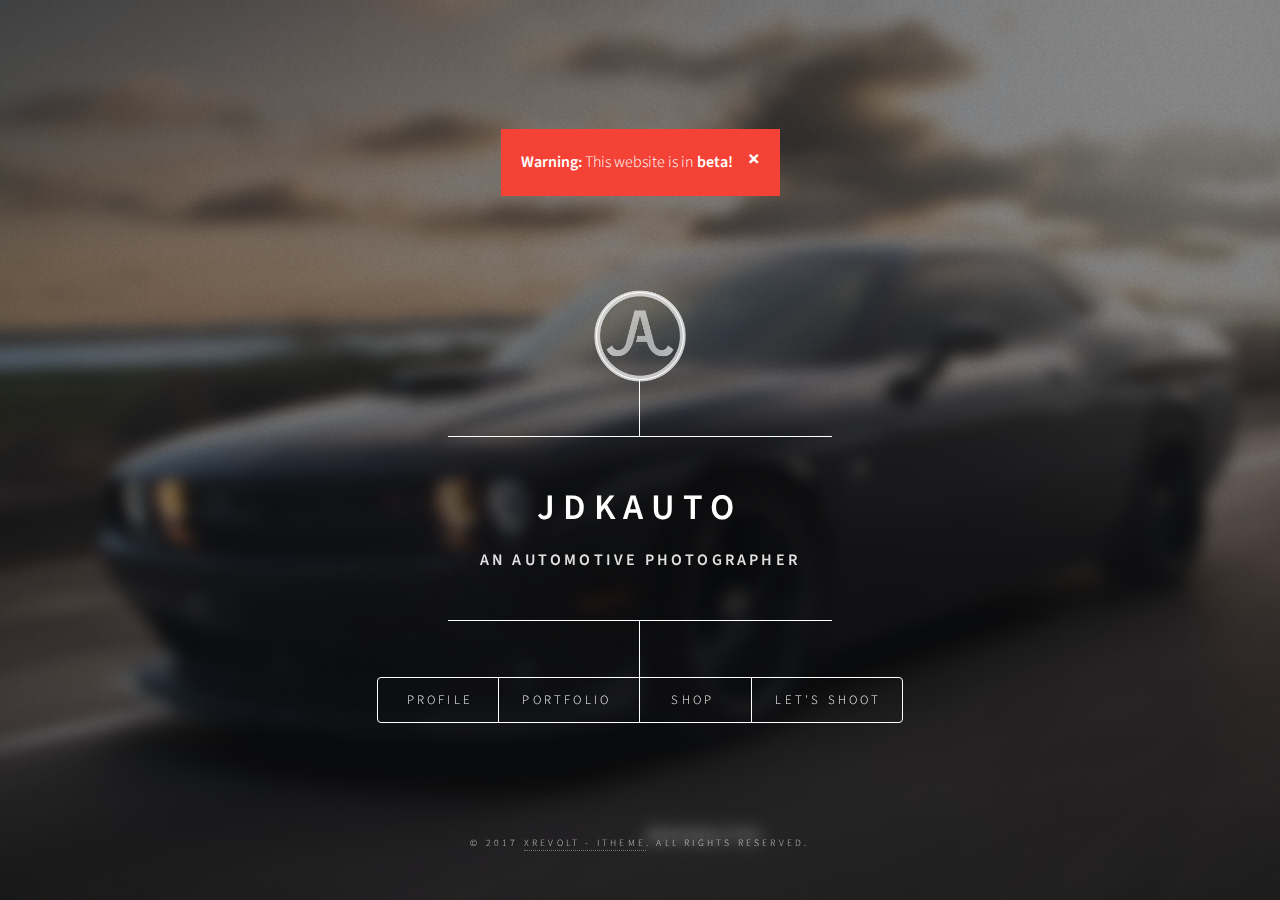
==== index.html @ f2e01798 "Update index.html" ====
<!DOCTYPE HTML>
<html><head>
		<title>JDKAuto</title>
		<meta charset="utf-8">
		<meta name="viewport" content="width=device-width, initial-scale=1, user-scalable=no">
		<link rel="stylesheet" href="assets/css/main.css">
		<!--[if lte IE 9]><link rel="stylesheet" href="assets/css/ie9.css" /><![endif]-->
		<noscript>&lt;link rel="stylesheet" href="assets/css/noscript.css" /&gt;</noscript>
    
        <style>
        .alert {
            padding: 20px;
            background-color: #f44336;
            color: white;
            opacity: 1;
            transition: opacity 0.6s;
            margin-bottom: 15px;
        }

        .closebtn {
            margin-left: 15px;
            color: white;
            font-weight: bold;
            float: right;
            font-size: 22px;
            line-height: 20px;
            cursor: pointer;
            transition: 0.3s;
        }

        .closebtn:hover {
            color: black;
        }
        </style>

		<!-- Wrapper -->
			<div id="wrapper">
            	</head>
	<body class="">
    
    <div class="alert">
        <span class="closebtn">&times;</span>  
        <strong>Warning:</strong> This website is in <strong>beta!</strong>
    </div>

    <script>
    var close = document.getElementsByClassName("closebtn");
    var i;

    for (i = 0; i < close.length; i++) {
        close[i].onclick = function(){
            var div = this.parentElement;
            div.style.opacity = "0";
            setTimeout(function(){ div.style.display = "none"; }, 600);
        }
    }
    </script>

				<!-- Header -->
					<header id="header" style="display: flex;">
						<div class="logo">
							<span class="icon"></span>
							<img src="images/icon.png" height="92" weight="92" style="margin: -2.65px -5px">
						</div>
						<div class="content">
							<div class="inner">
								<h1>JDKAuto</h1>
							    <h3><font color="#E0E0E0">An Automotive Photographer</font></h3>
							</div>
						</div>
						<nav class="use-middle">
							<ul>
								<li><a href="#intro">Profile</a></li>
								<li><a href="#work">Portfolio</a></li>
								<li class="is-middle"><a href="#about">Shop</a></li>
								<li><a href="#contact">Let's Shoot</a></li>
								<!--<li><a href="#elements">Elements</a></li>-->
							</ul>
						</nav>
					</header>

				<!-- Main -->
					<div id="main" style="display: none;">

						<!-- Intro -->
							<article id="intro" style="display: none;" class="">
								<h1 class="major">Profile</h1>
								<span class="image main"><img src="images/pic01.jpg" alt="Self Portrait"></span>
								<p>My name is Joshua Kirts and I'm a 17 year old automotive photographer living in Southern Californa along L.A. I'm also a programmer who makes software programs for MacOS, Windows, iOS, and Android. You can find more of my programming-related work <a href="https://xrevoltithemedev.github.io/">here</a>. It all started in 2015, where I recieved my phone, the OnePlus 2. Supposedly it had a great 13-megapixel image sensor camera, laser-auto focus, and a aperture of f/2.0 all made by a company known as OmniVision<a href="https://en.wikipedia.org/wiki/OnePlus_2">(OnePlus 2)</a>. As soon as I recieved this device, I began to not only start programming on it, but also start photographing unique things I would find in my daily life. As my passion for photography began to lift off, I began to seek a quest for finding my style of my photography.</p>

                                <center><ul class="gallery-photos"><li><a href="https://oneplus.net/2"><img src="images/profile/oneplus_2.png"/><span class="name">OnePlus 2<span class="title">Click for more details</span></span></a></li></ul></center>

								<p>At the age of sixteen, I recieved my first camera, the <a href="https://www.nikonusa.com/en/nikon-products/product-archive/compact-digital-cameras/coolpix-p500.html">Nikon CoolPix P500</a>. This camera intrigued me. It was amazing at the time of how far I could zoom in and still have decent quality. I practiced with photographing nature and started editing with Google Snapseed.</p>

                                <ul class="gallery"><li><a href="https://www.nikonusa.com/en/nikon-products/product-archive/compact-digital-cameras/coolpix-p500.html"><img src="images/profile/coolpix_p500.png"/><span class="name">Nikon CoolPix P500<span class="title">Click for more details</span></span></a></li></ul>

							    <p> In the beginning of 2016, I recieved something amazing! The 
							    <a href="https://www.nikonusa.com/en/nikon-products/product/dslr-cameras/d5500.html">Nikon D5500</a> along with a 35mm Prime Lens along with the stock lens kit, 18 - 55mm. I immediately studied not only the camera's features(Aperture, ISO, Shutterspeed, etc.), but I started to get into using Adobe Lightroom as well as Adobe Photoshop. I started experimenting with different tricks in photoshop, lighting effects, and so on!</p>

							    <ul class="gallery"><li><a href="https://www.nikonusa.com/en/nikon-products/product/dslr-cameras/d5500.html"><img src="images/profile/nikon_d5500.png"/><span class="name">Nikon D5500<span class="title">Click for more details</span></span></a></li></ul>
                                
							    <p>One day, I decided to go to a car meet and I met up with Mike, an owner of a 2013 Mustang Boss 302. We decided to go to a numerous amount of locations to shoot his car. We ended up with some very nice photos and it was an awesome experience for a first photoshoot!</p>
							    <p>My first photoshoot:
							    
							    <ul class="gallery"><li><a href="http://www.google.com/"><img src="images/profile/boss302_1.jpg"/><span class="name">Boss 302<span class="title">Click to see the album</span></span></a></li></ul>

							    </p>

							<div class="close">Close</div></article>

						<!-- Work -->
							<article id="work" style="display: none;" class="">
								<h2 class="major">Portfolio</h2>
								<ul class="gallery"><li><a href="http://www.google.com/"><img src="images/portfolio/image_1.jpg"/><span class="name">Boss 302<span class="title">Click to see the album</span></span></a></li></ul>
							<div class="close">Close</div></article>

						<!-- About -->
							<article id="about" style="display: none;" class="">
								<h2 class="major">Shop</h2>
								<span class="image main"><img src="images/pic03.jpg" alt=""></span>
                                <center><p>Want to buy any photos for prints or for your devices? Please visit our <a href="https://www.nikonusa.com/en/nikon-products/product/dslr-cameras/d5500.html">store here</a>!</p></center>
							<div class="close">Close</div></article>

						<!-- Contact -->
							<article id="contact" style="display: none;" class="">
								<h2 class="major">Contact</h2>
								<form method="post" action="#">
									<div class="field half first">
										<label for="name">Name</label>
										<input type="text" name="name" id="name">
									</div>
									<div class="field half">
										<label for="email">Email</label>
										<input type="text" name="email" id="email">
									</div>
									<div class="field half">
										<label for="car">Car</label>
										<input type="text" name="car" id="car">
									</div>
									<div class="field">
										<label for="message">Message</label>
										<textarea name="message" id="message" rows="4"></textarea>
									</div>
									<ul class="actions">
										<li><input type="submit" value="Send Message" class="special"></li>
										<li><input type="reset" value="Reset"></li>
									</ul>
								</form>
								<ul class="icons">
									<li><a href="https://www.instagram.com/jdkauto/" class="icon fa-instagram"><span class="label">Instagram</span></a></li>
									<li><a href="https://github.com/xReVoLTiThemeDev" class="icon fa-github"><span class="label">GitHub</span></a></li>
								</ul>
							<div class="close">Close</div> </article>

					</div>

				<!-- Footer -->
					<footer id="footer" style="display: block;">
						<p class="copyright">© 2017 <a href="https://xrevoltithemedev.github.io/">xReVoLT - iTheme</a>. All Rights Reserved.</p>
					</footer>

			</div>

		<!-- BG -->
			<div id="bg"></div>

		<!-- Scripts -->
			<script src="assets/js/jquery.min.js"></script>
			<script src="assets/js/skel.min.js"></script>
			<script src="assets/js/util.js"></script>
			<script src="assets/js/main.js"></script>

	

</body></html>
---- assets/css/main.css ----
@import url(font-awesome.min.css);
@import url("https://fonts.googleapis.com/css?family=Source+Sans+Pro:300italic,600italic,300,600");

/*
	Dimension by HTML5 UP
	html5up.net | @ajlkn
	Free for personal and commercial use under the CCA 3.0 license (html5up.net/license)
*/

/* Reset */

	html, body, div, span, applet, object, iframe, h1, h2, h3, h4, h5, h6, p, blockquote, pre, a, abbr, acronym, address, big, cite, code, del, dfn, em, img, ins, kbd, q, s, samp, small, strike, strong, sub, sup, tt, var, b, u, i, center, dl, dt, dd, ol, ul, li, fieldset, form, label, legend, table, caption, tbody, tfoot, thead, tr, th, td, article, aside, canvas, details, embed, figure, figcaption, footer, header, hgroup, menu, nav, output, ruby, section, summary, time, mark, audio, video {
		margin: 0;
		padding: 0;
		border: 0;
		font-size: 100%;
		font: inherit;
		vertical-align: baseline;
	}

	article, aside, details, figcaption, figure, footer, header, hgroup, menu, nav, section {
		display: block;
	}

	body {
		line-height: 1;
	}

	ol, ul {
		list-style: none;
	}

	blockquote, q {
		quotes: none;
	}

	blockquote:before, blockquote:after, q:before, q:after {
		content: '';
		content: none;
	}

	table {
		border-collapse: collapse;
		border-spacing: 0;
	}

	body {
		-webkit-text-size-adjust: none;
	}

/* Box Model */

	*, *:before, *:after {
		-moz-box-sizing: border-box;
		-webkit-box-sizing: border-box;
		box-sizing: border-box;
	}

/* Basic */

	@-ms-viewport {
		width: device-width;
	}

	@media screen and (max-width: 480px) {

		html, body {
			min-width: 320px;
		}

	}

	body {
		background: #1b1f22;
	}

		body.is-loading *, body.is-loading *:before, body.is-loading *:after, body.is-switching *, body.is-switching *:before, body.is-switching *:after {
			-moz-animation: none !important;
			-webkit-animation: none !important;
			-ms-animation: none !important;
			animation: none !important;
			-moz-transition: none !important;
			-webkit-transition: none !important;
			-ms-transition: none !important;
			transition: none !important;
			-moz-transition-delay: none !important;
			-webkit-transition-delay: none !important;
			-ms-transition-delay: none !important;
			transition-delay: none !important;
		}

/* Type */

	html {
		font-size: 16pt;
	}

		@media screen and (max-width: 1680px) {

			html {
				font-size: 12pt;
			}

		}

		@media screen and (max-width: 736px) {

			html {
				font-size: 11pt;
			}

		}

		@media screen and (max-width: 360px) {

			html {
				font-size: 10pt;
			}

		}

	body, input, select, textarea {
		color: #ffffff;
		font-family: "Source Sans Pro", sans-serif;
		font-weight: 300;
		font-size: 1rem;
		line-height: 1.65;
	}

	a {
		-moz-transition: color 0.2s ease-in-out, background-color 0.2s ease-in-out, border-bottom-color 0.2s ease-in-out;
		-webkit-transition: color 0.2s ease-in-out, background-color 0.2s ease-in-out, border-bottom-color 0.2s ease-in-out;
		-ms-transition: color 0.2s ease-in-out, background-color 0.2s ease-in-out, border-bottom-color 0.2s ease-in-out;
		transition: color 0.2s ease-in-out, background-color 0.2s ease-in-out, border-bottom-color 0.2s ease-in-out;
		border-bottom: dotted 1px rgba(255, 255, 255, 0.5);
		text-decoration: none;
		color: inherit;
	}

		a:hover {
			border-bottom-color: transparent;
		}

	strong, b {
		color: #ffffff;
		font-weight: 600;
	}

	em, i {
		font-style: italic;
	}

	p {
		margin: 0 0 2rem 0;
	}

	h1, h2, h3, h4, h5, h6 {
		color: #ffffff;
		font-weight: 600;
		line-height: 1.5;
		margin: 0 0 1rem 0;
		text-transform: uppercase;
		letter-spacing: 0.2rem;
	}

		h1 a, h2 a, h3 a, h4 a, h5 a, h6 a {
			color: inherit;
			text-decoration: none;
		}

		h1.major, h2.major, h3.major, h4.major, h5.major, h6.major {
			border-bottom: solid 1px #ffffff;
			width: -moz-max-content;
			width: -webkit-max-content;
			width: -ms-max-content;
			width: max-content;
			padding-bottom: 0.5rem;
			margin: 0 0 2rem 0;
		}

	h1 {
		font-size: 2.25rem;
		line-height: 1.3;
		letter-spacing: 0.5rem;
	}

	h2 {
		font-size: 1.5rem;
		line-height: 1.4;
		letter-spacing: 0.5rem;
	}

	h3 {
		font-size: 1rem;
	}

	h4 {
		font-size: 0.8rem;
	}

	h5 {
		font-size: 0.7rem;
	}

	h6 {
		font-size: 0.6rem;
	}

	@media screen and (max-width: 736px) {

		h1 {
			font-size: 1.75rem;
			line-height: 1.4;
		}

		h2 {
			font-size: 1.25em;
			line-height: 1.5;
		}

	}

	sub {
		font-size: 0.8rem;
		position: relative;
		top: 0.5rem;
	}

	sup {
		font-size: 0.8rem;
		position: relative;
		top: -0.5rem;
	}

	blockquote {
		border-left: solid 4px #ffffff;
		font-style: italic;
		margin: 0 0 2rem 0;
		padding: 0.5rem 0 0.5rem 2rem;
	}

	code {
		background: rgba(255, 255, 255, 0.075);
		border-radius: 4px;
		font-family: "Courier New", monospace;
		font-size: 0.9rem;
		margin: 0 0.25rem;
		padding: 0.25rem 0.65rem;
	}

	pre {
		-webkit-overflow-scrolling: touch;
		font-family: "Courier New", monospace;
		font-size: 0.9rem;
		margin: 0 0 2rem 0;
	}

		pre code {
			display: block;
			line-height: 1.75;
			padding: 1rem 1.5rem;
			overflow-x: auto;
		}

	hr {
		border: 0;
		border-bottom: solid 1px #ffffff;
		margin: 2.75rem 0;
	}

	.align-left {
		text-align: left;
	}

	.align-center {
		text-align: center;
	}

	.align-right {
		text-align: right;
	}

/* Form */

	form {
		margin: 0 0 2.5rem 0;
	}

		form .field {
			margin: 0 0 1.5rem 0;
		}

			form .field.half {
				width: 50%;
				float: left;
				padding: 0 0 0 0.75rem;
			}

				form .field.half.first {
					padding: 0 0.75rem 0 0;
				}

		form > .actions {
			margin: 1.875rem 0 0 0 !important;
		}

		@media screen and (max-width: 736px) {

			form .field {
				margin: 0 0 1.125rem 0;
			}

				form .field.half {
					padding: 0 0 0 0.5625rem;
				}

					form .field.half.first {
						padding: 0 0.5625rem 0 0;
					}

			form > .actions {
				margin: 1.5rem 0 0 0 !important;
			}

		}

		@media screen and (max-width: 480px) {

			form .field.half {
				width: 100%;
				float: none;
				padding: 0;
			}

				form .field.half.first {
					padding: 0;
				}

		}

	label {
		color: #ffffff;
		display: block;
		font-size: 0.8rem;
		font-weight: 300;
		letter-spacing: 0.2rem;
		line-height: 1.5;
		margin: 0 0 1rem 0;
		text-transform: uppercase;
	}

	input[type="text"],
	input[type="password"],
	input[type="email"],
	input[type="tel"],
	select,
	textarea {
		-moz-appearance: none;
		-webkit-appearance: none;
		-ms-appearance: none;
		appearance: none;
		-moz-transition: border-color 0.2s ease-in-out, box-shadow 0.2s ease-in-out, background-color 0.2s ease-in-out;
		-webkit-transition: border-color 0.2s ease-in-out, box-shadow 0.2s ease-in-out, background-color 0.2s ease-in-out;
		-ms-transition: border-color 0.2s ease-in-out, box-shadow 0.2s ease-in-out, background-color 0.2s ease-in-out;
		transition: border-color 0.2s ease-in-out, box-shadow 0.2s ease-in-out, background-color 0.2s ease-in-out;
		background: transparent;
		border-radius: 4px;
		border: solid 1px #ffffff;
		color: inherit;
		display: block;
		outline: 0;
		padding: 0 1rem;
		text-decoration: none;
		width: 100%;
	}

		input[type="text"]:invalid,
		input[type="password"]:invalid,
		input[type="email"]:invalid,
		input[type="tel"]:invalid,
		select:invalid,
		textarea:invalid {
			box-shadow: none;
		}

		input[type="text"]:focus,
		input[type="password"]:focus,
		input[type="email"]:focus,
		input[type="tel"]:focus,
		select:focus,
		textarea:focus {
			background: rgba(255, 255, 255, 0.075);
			border-color: #ffffff;
			box-shadow: 0 0 0 1px #ffffff;
		}

	select option {
		background: #1b1f22;
		color: #ffffff;
	}

	.select-wrapper {
		text-decoration: none;
		display: block;
		position: relative;
	}

		.select-wrapper:before {
			-moz-osx-font-smoothing: grayscale;
			-webkit-font-smoothing: antialiased;
			font-family: FontAwesome;
			font-style: normal;
			font-weight: normal;
			text-transform: none !important;
		}

		.select-wrapper:before {
			color: #ffffff;
			content: '\f107';
			display: block;
			height: 2.75rem;
			line-height: calc(2.75rem + 0em);
			pointer-events: none;
			position: absolute;
			right: 0;
			text-align: center;
			top: 0;
			width: 2.75rem;
		}

		.select-wrapper select::-ms-expand {
			display: none;
		}

	input[type="text"],
	input[type="password"],
	input[type="email"],
	select {
		height: 2.75rem;
	}

	textarea {
		padding: 0.75rem 1rem;
	}

	input[type="checkbox"],
	input[type="radio"] {
		-moz-appearance: none;
		-webkit-appearance: none;
		-ms-appearance: none;
		appearance: none;
		display: block;
		float: left;
		margin-right: -2rem;
		opacity: 0;
		width: 1rem;
		z-index: -1;
	}

		input[type="checkbox"] + label,
		input[type="radio"] + label {
			text-decoration: none;
			-moz-user-select: none;
			-webkit-user-select: none;
			-ms-user-select: none;
			user-select: none;
			color: #ffffff;
			cursor: pointer;
			display: inline-block;
			font-size: 0.8rem;
			font-weight: 300;
			margin: 0 0 0.5rem 0;
			padding-left: 2.65rem;
			padding-right: 0.75rem;
			position: relative;
		}

			input[type="checkbox"] + label:before,
			input[type="radio"] + label:before {
				-moz-osx-font-smoothing: grayscale;
				-webkit-font-smoothing: antialiased;
				font-family: FontAwesome;
				font-style: normal;
				font-weight: normal;
				text-transform: none !important;
			}

			input[type="checkbox"] + label:before,
			input[type="radio"] + label:before {
				-moz-transition: border-color 0.2s ease-in-out, box-shadow 0.2s ease-in-out, background-color 0.2s ease-in-out;
				-webkit-transition: border-color 0.2s ease-in-out, box-shadow 0.2s ease-in-out, background-color 0.2s ease-in-out;
				-ms-transition: border-color 0.2s ease-in-out, box-shadow 0.2s ease-in-out, background-color 0.2s ease-in-out;
				transition: border-color 0.2s ease-in-out, box-shadow 0.2s ease-in-out, background-color 0.2s ease-in-out;
				border-radius: 4px;
				border: solid 1px #ffffff;
				content: '';
				display: inline-block;
				height: 1.65rem;
				left: 0;
				line-height: calc(1.58125rem + 0em);
				position: absolute;
				text-align: center;
				top: -0.125rem;
				width: 1.65rem;
			}

		input[type="checkbox"]:checked + label:before,
		input[type="radio"]:checked + label:before {
			background: #ffffff !important;
			border-color: #ffffff !important;
			color: #1b1f22;
			content: '\f00c';
		}

		input[type="checkbox"]:focus + label:before,
		input[type="radio"]:focus + label:before {
			background: rgba(255, 255, 255, 0.075);
			border-color: #ffffff;
			box-shadow: 0 0 0 1px #ffffff;
		}

	input[type="checkbox"] + label:before {
		border-radius: 4px;
	}

	input[type="radio"] + label:before {
		border-radius: 100%;
	}

	::-webkit-input-placeholder {
		color: rgba(255, 255, 255, 0.5) !important;
		opacity: 1.0;
	}

	:-moz-placeholder {
		color: rgba(255, 255, 255, 0.5) !important;
		opacity: 1.0;
	}

	::-moz-placeholder {
		color: rgba(255, 255, 255, 0.5) !important;
		opacity: 1.0;
	}

	:-ms-input-placeholder {
		color: rgba(255, 255, 255, 0.5) !important;
		opacity: 1.0;
	}

	.formerize-placeholder {
		color: rgba(255, 255, 255, 0.5) !important;
		opacity: 1.0;
	}

/* Box */

	.box {
		border-radius: 4px;
		border: solid 1px #ffffff;
		margin-bottom: 2rem;
		padding: 1.5em;
	}

		.box > :last-child,
		.box > :last-child > :last-child,
		.box > :last-child > :last-child > :last-child {
			margin-bottom: 0;
		}

		.box.alt {
			border: 0;
			border-radius: 0;
			padding: 0;
		}

/* Icon */

	.icon {
		text-decoration: none;
		border-bottom: none;
		position: relative;
	}

		.icon:before {
			-moz-osx-font-smoothing: grayscale;
			-webkit-font-smoothing: antialiased;
			font-family: FontAwesome;
			font-style: normal;
			font-weight: normal;
			text-transform: none !important;
		}

		.icon > .label {
			display: none;
		}

/* Image */

	.image {
		border-radius: 4px;
		border: 0;
		display: inline-block;
		position: relative;
	}

		.image:before {
			-moz-pointer-events: none;
			-webkit-pointer-events: none;
			-ms-pointer-events: none;
			pointer-events: none;
			background-image: url("../../images/overlay.png");
			background-color: rgba(19, 21, 25, 0.5);
			border-radius: 4px;
			content: '';
			display: block;
			height: 100%;
			left: 0;
			opacity: 0.5;
			position: absolute;
			top: 0;
			width: 100%;
		}

		.image img {
			border-radius: 4px;
			display: block;
		}

		.image.left, .image.right {
			max-width: 40%;
		}

			.image.left img, .image.right img {
				width: 100%;
			}

		.image.left {
			float: left;
			padding: 0 1.5em 1em 0;
			top: 0.25em;
		}

		.image.right {
			float: right;
			padding: 0 0 1em 1.5em;
			top: 0.25em;
		}

		.image.fit {
			display: block;
			margin: 0 0 2rem 0;
			width: 100%;
		}

			.image.fit img {
				width: 100%;
			}

		.image.main {
			display: block;
			margin: 2.5rem 0;
			width: 100%;
		}

			.image.main img {
				width: 100%;
			}

		@media screen and (max-width: 736px) {

			.image.main {
				margin: 2rem 0;
			}

		}

		@media screen and (max-width: 480px) {

			.image.main {
				margin: 1.5rem 0;
			}

		}

/* Photo */

.photo {
		border-radius: 4px;
		border: 0;
		display: inline-block;
		position: relative;
	}

		.photo:before {
			-moz-pointer-events: none;
			-webkit-pointer-events: none;
			-ms-pointer-events: none;
			pointer-events: none;
			content: '';
			display: block;
			height: 100%;
			left: 0;
			opacity: 0.5;
			position: absolute;
			top: 0;
			width: 100%;
		}

		.photo img {
			border-radius: 4px;
			display: block;
		}

		.photo.profile {
			display: block;
			margin: 2.5rem 0;
			width: 50%;
		}

			.photo.profile img {
				width: 100%;
			}

		@media screen and (max-width: 736px) {

			.photo.profile {
				margin: 2rem 0;
			}

		}

		@media screen and (max-width: 480px) {

			.photo.profile {
				margin: 1.5rem 0;
			}

		}

/* Photo and Image Animation */

.gallery {
  margin: 0 auto;
  text-align: center;
  width: 100%;
  border-radius: 4px;
  border: 0;
  display: inline-block;
  position: relative;
}
.gallery li {
  min-height: 100%;
  text-align: center;
  position: relative;
  margin: 0 auto;
  display: inline-block;
  overflow: hidden;
  background-color: transparent;
}
.gallery li:nth-child(2) img {
  margin: 0;
  display: inline-block;
  float: right;
}
.gallery li .name {
  text-decoration: none;
  text-transform: uppercase;
  text-shadow: rgba(0, 0, 0, 0.7) 1px 1px 5px;
  color: white;
  font-weight: lighter;
  font-size: 20px;
  letter-spacing: .1em;
  position: absolute;
  display: block;
  top: 40%;
  left: 0;
  text-align: center;
  filter: progid:DXImageTransform.Microsoft.Alpha(Opacity=0);
  opacity: 0;
  z-index: 2;
  width: 100%;
  height: 100%;
}
.gallery li .name .title {
  display: block;
  text-transform: none;
  font-style: italic;
  font-size: 80%;
  color: rgba(255, 255, 255, 0.7);
  filter: progid:DXImageTransform.Microsoft.Alpha(Opacity=0);
  opacity: 0;
  -moz-transition-property: all;
  -o-transition-property: all;
  -webkit-transition-property: all;
  transition-property: all;
  -moz-transition-delay: 0.2s;
  -o-transition-delay: 0.2s;
  -webkit-transition-delay: 0.2s;
  transition-delay: 0.2s;
  -moz-transition-duration: 0.9s;
  -o-transition-duration: 0.9s;
  -webkit-transition-duration: 0.9s;
  transition-duration: 0.9s;
}
.gallery li:hover .name {
  filter: progid:DXImageTransform.Microsoft.Alpha(enabled=false);
  opacity: 1;
  -moz-transform: scale(1, 1);
  -ms-transform: scale(1, 1);
  -webkit-transform: scale(1, 1);
  transform: scale(1, 1);
  -moz-transition-property: all;
  -o-transition-property: all;
  -webkit-transition-property: all;
  transition-property: all;
  -moz-transition-duration: 0.6s;
  -o-transition-duration: 0.6s;
  -webkit-transition-duration: 0.6s;
  transition-duration: 0.6s;
}
.gallery li:hover .title {
  filter: progid:DXImageTransform.Microsoft.Alpha(enabled=false);
  opacity: 1;
}
.gallery li:hover img {
  -moz-transform: scale(1, 1);
  -ms-transform: scale(1, 1);
  -webkit-transform: scale(1, 1);
  transform: scale(1, 1);
  background-position: top top;
  -webkit-filter: grayscale(0.4) blur(2px);
  filter: grayscale(0.4) blur(2px);
  -moz-transition-property: all;
  -o-transition-property: all;
  -webkit-transition-property: all;
  transition-property: all;
  -moz-transition-duration: 0.8s;
  -o-transition-duration: 0.8s;
  -webkit-transition-duration: 0.8s;
  transition-duration: 0.8s;
}
.gallery li:hover:hover img {
  filter: progid:DXImageTransform.Microsoft.Alpha(Opacity=50);
  opacity: 0.5;
}
.gallery li img {
  display: block;
  height: 210px;
  width: 250px;
  margin: 0 center;
  text-align: center;
  -moz-transform: scale(1.09, 1.09);
  -ms-transform: scale(1.09, 1.09);
  -webkit-transform: scale(1.09, 1.09);
  transform: scale(1.09, 1.09);
  -moz-transition-property: all;
  -o-transition-property: all;
  -webkit-transition-property: all;
  transition-property: all;
  -moz-transition-duration: 0.4s;
  -o-transition-duration: 0.4s;
  -webkit-transition-duration: 0.4s;
  transition-duration: 0.4s;
}

/* --------------------------------------- */

.gallery-profile-1 {
  margin: 0 auto;
  text-align: center;
  width: 100%;
  border-radius: 4px;
  border: 0;
  display: inline-block;
  position: relative;
}
.gallery-profile-1 li {
  min-height: 100%;
  text-align: center;
  position: relative;
  margin: 0 auto;
  display: inline-block;
  overflow: hidden;
  background-color: transparent;
}
.gallery-profile-1 li:nth-child(2) img {
  margin: 0;
  display: inline-block;
  float: right;
}
.gallery-profile-1 li .name {
  text-decoration: none;
  text-transform: uppercase;
  text-shadow: rgba(0, 0, 0, 0.7) 1px 1px 5px;
  color: white;
  font-weight: lighter;
  font-size: 20px;
  letter-spacing: .1em;
  position: absolute;
  display: block;
  top: 40%;
  left: 0;
  text-align: center;
  filter: progid:DXImageTransform.Microsoft.Alpha(Opacity=0);
  opacity: 0;
  z-index: 2;
  width: 100%;
  height: 100%;
}
.gallery-profile-1 li .name .title {
  display: block;
  text-transform: none;
  font-style: italic;
  font-size: 80%;
  color: rgba(255, 255, 255, 0.7);
  filter: progid:DXImageTransform.Microsoft.Alpha(Opacity=0);
  opacity: 0;
  -moz-transition-property: all;
  -o-transition-property: all;
  -webkit-transition-property: all;
  transition-property: all;
  -moz-transition-delay: 0.2s;
  -o-transition-delay: 0.2s;
  -webkit-transition-delay: 0.2s;
  transition-delay: 0.2s;
  -moz-transition-duration: 0.9s;
  -o-transition-duration: 0.9s;
  -webkit-transition-duration: 0.9s;
  transition-duration: 0.9s;
}
.gallery-profile-1 li:hover .name {
  filter: progid:DXImageTransform.Microsoft.Alpha(enabled=false);
  opacity: 1;
  -moz-transform: scale(1, 1);
  -ms-transform: scale(1, 1);
  -webkit-transform: scale(1, 1);
  transform: scale(1, 1);
  -moz-transition-property: all;
  -o-transition-property: all;
  -webkit-transition-property: all;
  transition-property: all;
  -moz-transition-duration: 0.6s;
  -o-transition-duration: 0.6s;
  -webkit-transition-duration: 0.6s;
  transition-duration: 0.6s;
}
.gallery-profile-1 li:hover .title {
  filter: progid:DXImageTransform.Microsoft.Alpha(enabled=false);
  opacity: 1;
}
.gallery-profile-1 li:hover img {
  -moz-transform: scale(1, 1);
  -ms-transform: scale(1, 1);
  -webkit-transform: scale(1, 1);
  transform: scale(1, 1);
  background-position: top top;
  -webkit-filter: grayscale(0.4) blur(2px);
  filter: grayscale(0.4) blur(2px);
  -moz-transition-property: all;
  -o-transition-property: all;
  -webkit-transition-property: all;
  transition-property: all;
  -moz-transition-duration: 0.8s;
  -o-transition-duration: 0.8s;
  -webkit-transition-duration: 0.8s;
  transition-duration: 0.8s;
}
.gallery-profile-1 li:hover:hover img {
  filter: progid:DXImageTransform.Microsoft.Alpha(Opacity=50);
  opacity: 0.5;
}
.gallery-profile-1 li img {
  display: block;
  height: 30px;
  width: 300px;
  margin: 0 center;
  text-align: center;
  -moz-transform: scale(1.09, 1.09);
  -ms-transform: scale(1.09, 1.09);
  -webkit-transform: scale(1.09, 1.09);
  transform: scale(1.09, 1.09);
  -moz-transition-property: all;
  -o-transition-property: all;
  -webkit-transition-property: all;
  transition-property: all;
  -moz-transition-duration: 0.4s;
  -o-transition-duration: 0.4s;
  -webkit-transition-duration: 0.4s;
  transition-duration: 0.4s;
}

/* --------------------------------------- */

.gallery-photos {
  margin: 0 auto;
  text-align: center;
  width: 100%;
  border-radius: 4px;
  border: 0;
  display: inline-block;
  position: relative;
}
.gallery-photos li {
  min-height: 100%;
  text-align: center;
  position: relative;
  margin: 0 auto;
  display: inline-bloc

  k;
  overflow: hidden;
  background-color: transparent;
}
.gallery-photos li:nth-child(2) img {
  margin: 0;
  display: inline-block;
  float: right;
}
.gallery-photos li .name {
  text-decoration: none;
  text-transform: uppercase;
  text-shadow: rgba(0, 0, 0, 0.7) 1px 1px 5px;
  color: white;
  font-weight: lighter;
  font-size: 20px;
  letter-spacing: .1em;
  position: absolute;
  display: block;
  top: 40%;
  left: 0;
  text-align: center;
  filter: progid:DXImageTransform.Microsoft.Alpha(Opacity=0);
  opacity: 0;
  z-index: 2;
  width: 100%;
  height: 100%;
}
.gallery-photos li .name .title {
  display: block;
  text-transform: none;
  font-style: italic;
  font-size: 80%;
  color: rgba(255, 255, 255, 0.7);
  filter: progid:DXImageTransform.Microsoft.Alpha(Opacity=0);
  opacity: 0;
  -moz-transition-property: all;
  -o-transition-property: all;
  -webkit-transition-property: all;
  transition-property: all;
  -moz-transition-delay: 0.2s;
  -o-transition-delay: 0.2s;
  -webkit-transition-delay: 0.2s;
  transition-delay: 0.2s;
  -moz-transition-duration: 0.9s;
  -o-transition-duration: 0.9s;
  -webkit-transition-duration: 0.9s;
  transition-duration: 0.9s;
}
.gallery-photos li:hover .name {
  filter: progid:DXImageTransform.Microsoft.Alpha(enabled=false);
  opacity: 1;
  -moz-transform: scale(1, 1);
  -ms-transform: scale(1, 1);
  -webkit-transform: scale(1, 1);
  transform: scale(1, 1);
  -moz-transition-property: all;
  -o-transition-property: all;
  -webkit-transition-property: all;
  transition-property: all;
  -moz-transition-duration: 0.6s;
  -o-transition-duration: 0.6s;
  -webkit-transition-duration: 0.6s;
  transition-duration: 0.6s;
}
.gallery-photos li:hover .title {
  filter: progid:DXImageTransform.Microsoft.Alpha(enabled=false);
  opacity: 1;
}
.gallery-photos li:hover img {
  -moz-transform: scale(1, 1);
  -ms-transform: scale(1, 1);
  -webkit-transform: scale(1, 1);
  transform: scale(1, 1);
  background-position: top top;
  -webkit-filter: grayscale(0.4) blur(2px);
  filter: grayscale(0.4) blur(2px);
  -moz-transition-property: all;
  -o-transition-property: all;
  -webkit-transition-property: all;
  transition-property: all;
  -moz-transition-duration: 0.8s;
  -o-transition-duration: 0.8s;
  -webkit-transition-duration: 0.8s;
  transition-duration: 0.8s;
}
.gallery-photos li:hover:hover img {
  filter: progid:DXImageTransform.Microsoft.Alpha(Opacity=50);
  opacity: 0.5;
}
.gallery-photos li img {
  display: block;
  height: 300px;
  width: 300px;
  margin: center;
  text-align: center;
  -moz-transform: scale(1.09, 1.09);
  -ms-transform: scale(1.09, 1.09);
  -webkit-transform: scale(1.09, 1.09);
  transform: scale(1.09, 1.09);
  -moz-transition-property: all;
  -o-transition-property: all;
  -webkit-transition-property: all;
  transition-property: all;
  -moz-transition-duration: 0.4s;
  -o-transition-duration: 0.4s;
  -webkit-transition-duration: 0.4s;
  transition-duration: 0.4s;
}

/* --------------------------------------- */

.portfolio {
  margin: 0 auto;
  text-align: center;
  width: 100%;
  border-radius: 4px;
  border: 0;
  display: inline-block;
  position: relative;
}
.portfolio li {
  min-height: 100%;
  text-align: center;
  position: relative;
  margin: 0 auto;
  display: inline-block;
  overflow: hidden;
  background-color: transparent;
}
.portfolio li:nth-child(2) img {
  margin: 0;
  display: inline-block;
  float: right;
}
.portfolio li .name {
  text-decoration: none;
  text-transform: uppercase;
  text-shadow: rgba(0, 0, 0, 0.7) 1px 1px 5px;
  color: white;
  font-weight: lighter;
  font-size: 20px;
  letter-spacing: .1em;
  position: absolute;
  display: block;
  top: 40%;
  left: 0;
  text-align: center;
  filter: progid:DXImageTransform.Microsoft.Alpha(Opacity=0);
  opacity: 0;
  z-index: 2;
  width: 100%;
  height: 100%;
}
.portfolio li .name .title {
  display: block;
  text-transform: none;
  font-style: italic;
  font-size: 80%;
  color: rgba(255, 255, 255, 0.7);
  filter: progid:DXImageTransform.Microsoft.Alpha(Opacity=0);
  opacity: 0;
  -moz-transition-property: all;
  -o-transition-property: all;
  -webkit-transition-property: all;
  transition-property: all;
  -moz-transition-delay: 0.2s;
  -o-transition-delay: 0.2s;
  -webkit-transition-delay: 0.2s;
  transition-delay: 0.2s;
  -moz-transition-duration: 0.9s;
  -o-transition-duration: 0.9s;
  -webkit-transition-duration: 0.9s;
  transition-duration: 0.9s;
}
.portfolio li:hover .name {
  filter: progid:DXImageTransform.Microsoft.Alpha(enabled=false);
  opacity: 1;
  -moz-transform: scale(1, 1);
  -ms-transform: scale(1, 1);
  -webkit-transform: scale(1, 1);
  transform: scale(1, 1);
  -moz-transition-property: all;
  -o-transition-property: all;
  -webkit-transition-property: all;
  transition-property: all;
  -moz-transition-duration: 0.6s;
  -o-transition-duration: 0.6s;
  -webkit-transition-duration: 0.6s;
  transition-duration: 0.6s;
}
.portfolio li:hover .title {
  filter: progid:DXImageTransform.Microsoft.Alpha(enabled=false);
  opacity: 1;
}
.portfolio li:hover img {
  -moz-transform: scale(1, 1);
  -ms-transform: scale(1, 1);
  -webkit-transform: scale(1, 1);
  transform: scale(1, 1);
  background-position: top top;
  -webkit-filter: grayscale(0.4) blur(2px);
  filter: grayscale(0.4) blur(2px);
  -moz-transition-property: all;
  -o-transition-property: all;
  -webkit-transition-property: all;
  transition-property: all;
  -moz-transition-duration: 0.8s;
  -o-transition-duration: 0.8s;
  -webkit-transition-duration: 0.8s;
  transition-duration: 0.8s;
}
.portfolio li:hover:hover img {
  filter: progid:DXImageTransform.Microsoft.Alpha(Opacity=50);
  opacity: 0.5;
}
.portfolio li img {
  display: block;
  width: 50px;
  height: 50px;
  margin: 0 center;
  text-align: center;
  -moz-transform: scale(1.09, 1.09);
  -ms-transform: scale(1.09, 1.09);
  -webkit-transform: scale(1.09, 1.09);
  transform: scale(1.09, 1.09);
  -moz-transition-property: all;
  -o-transition-property: all;
  -webkit-transition-property: all;
  transition-property: all;
  -moz-transition-duration: 0.4s;
  -o-transition-duration: 0.4s;
  -webkit-transition-duration: 0.4s;
  transition-duration: 0.4s;
}

/* List */

	ol {
		list-style: decimal;
		margin: 0 0 2rem 0;
		padding-left: 1.25em;
	}

		ol li {
			padding-left: 0.25em;
		}

	ul {
		list-style: disc;
		margin: 0 0 2rem 0;
		padding-left: 1em;
	}

		ul li {
			padding-left: 0.5em;
		}

		ul.alt {
			list-style: none;
			padding-left: 0;
		}

			ul.alt li {
				border-top: solid 1px #ffffff;
				padding: 0.5em 0;
			}

				ul.alt li:first-child {
					border-top: 0;
					padding-top: 0;
				}

		ul.icons {
			cursor: default;
			list-style: none;
			padding-left: 0;
		}

			ul.icons li {
				display: inline-block;
				padding: 0 0.75em 0 0;
			}

				ul.icons li:last-child {
					padding-right: 0;
				}

				ul.icons li a {
					border-radius: 100%;
					box-shadow: inset 0 0 0 1px #ffffff;
					display: inline-block;
					height: 2.25rem;
					line-height: 2.25rem;
					text-align: center;
					width: 2.25rem;
				}

					ul.icons li a:hover {
						background-color: rgba(255, 255, 255, 0.075);
					}

					ul.icons li a:active {
						background-color: rgba(255, 255, 255, 0.175);
					}

		ul.actions {
			cursor: default;
			list-style: none;
			padding-left: 0;
		}

			ul.actions li {
				display: inline-block;
				padding: 0 1rem 0 0;
				vertical-align: middle;
			}

				ul.actions li:last-child {
					padding-right: 0;
				}

			ul.actions.small li {
				padding: 0 0.5rem 0 0;
			}

			ul.actions.vertical li {
				display: block;
				padding: 1rem 0 0 0;
			}

				ul.actions.vertical li:first-child {
					padding-top: 0;
				}

				ul.actions.vertical li > * {
					margin-bottom: 0;
				}

			ul.actions.vertical.small li {
				padding: 0.5rem 0 0 0;
			}

				ul.actions.vertical.small li:first-child {
					padding-top: 0;
				}

			ul.actions.fit {
				display: table;
				margin-left: -1rem;
				padding: 0;
				table-layout: fixed;
				width: calc(100% + 1rem);
			}

				ul.actions.fit li {
					display: table-cell;
					padding: 0 0 0 1rem;
				}

					ul.actions.fit li > * {
						margin-bottom: 0;
					}

				ul.actions.fit.small {
					margin-left: -0.5rem;
					width: calc(100% + 0.5rem);
				}

					ul.actions.fit.small li {
						padding: 0 0 0 0.5rem;
					}

			@media screen and (max-width: 480px) {

				ul.actions {
					margin: 0 0 2rem 0;
				}

					ul.actions li {
						padding: 1rem 0 0 0;
						display: block;
						text-align: center;
						width: 100%;
					}

						ul.actions li:first-child {
							padding-top: 0;
						}

						ul.actions li > * {
							width: 100%;
							margin: 0 !important;
						}

							ul.actions li > *.icon:before {
								margin-left: -2em;
							}

					ul.actions.small li {
						padding: 0.5rem 0 0 0;
					}

						ul.actions.small li:first-child {
							padding-top: 0;
						}

			}

	dl {
		margin: 0 0 2rem 0;
	}

		dl dt {
			display: block;
			font-weight: 600;
			margin: 0 0 1rem 0;
		}

		dl dd {
			margin-left: 2rem;
		}

/* Table */

	.table-wrapper {
		-webkit-overflow-scrolling: touch;
		overflow-x: auto;
	}

	table {
		margin: 0 0 2rem 0;
		width: 100%;
	}

		table tbody tr {
			border: solid 1px #ffffff;
			border-left: 0;
			border-right: 0;
		}

			table tbody tr:nth-child(2n + 1) {
				background-color: rgba(255, 255, 255, 0.075);
			}

		table td {
			padding: 0.75em 0.75em;
		}

		table th {
			color: #ffffff;
			font-size: 0.9em;
			font-weight: 600;
			padding: 0 0.75em 0.75em 0.75em;
			text-align: left;
		}

		table thead {
			border-bottom: solid 2px #ffffff;
		}

		table tfoot {
			border-top: solid 2px #ffffff;
		}

		table.alt {
			border-collapse: separate;
		}

			table.alt tbody tr td {
				border: solid 1px #ffffff;
				border-left-width: 0;
				border-top-width: 0;
			}

				table.alt tbody tr td:first-child {
					border-left-width: 1px;
				}

			table.alt tbody tr:first-child td {
				border-top-width: 1px;
			}

			table.alt thead {
				border-bottom: 0;
			}

			table.alt tfoot {
				border-top: 0;
			}

/* Button */

	input[type="submit"],
	input[type="reset"],
	input[type="button"],
	button,
	.button {
		-moz-appearance: none;
		-webkit-appearance: none;
		-ms-appearance: none;
		appearance: none;
		-moz-transition: background-color 0.2s ease-in-out, color 0.2s ease-in-out;
		-webkit-transition: background-color 0.2s ease-in-out, color 0.2s ease-in-out;
		-ms-transition: background-color 0.2s ease-in-out, color 0.2s ease-in-out;
		transition: background-color 0.2s ease-in-out, color 0.2s ease-in-out;
		background-color: transparent;
		border-radius: 4px;
		border: 0;
		box-shadow: inset 0 0 0 1px #ffffff;
		color: #ffffff !important;
		cursor: pointer;
		display: inline-block;
		font-size: 0.8rem;
		font-weight: 300;
		height: 2.75rem;
		letter-spacing: 0.2rem;
		line-height: 2.75rem;
		outline: 0;
		padding: 0 1.25rem 0 1.35rem;
		text-align: center;
		text-decoration: none;
		text-transform: uppercase;
		white-space: nowrap;
	}

		input[type="submit"]:hover,
		input[type="reset"]:hover,
		input[type="button"]:hover,
		button:hover,
		.button:hover {
			background-color: rgba(255, 255, 255, 0.075);
		}

		input[type="submit"]:active,
		input[type="reset"]:active,
		input[type="button"]:active,
		button:active,
		.button:active {
			background-color: rgba(255, 255, 255, 0.175);
		}

		input[type="submit"].icon:before,
		input[type="reset"].icon:before,
		input[type="button"].icon:before,
		button.icon:before,
		.button.icon:before {
			margin-right: 0.5em;
		}

		input[type="submit"].fit,
		input[type="reset"].fit,
		input[type="button"].fit,
		button.fit,
		.button.fit {
			display: block;
			margin: 0 0 1rem 0;
			width: 100%;
		}

		input[type="submit"].special,
		input[type="reset"].special,
		input[type="button"].special,
		button.special,
		.button.special {
			background-color: #ffffff;
			color: #1b1f22 !important;
			font-weight: 600;
		}

		input[type="submit"].disabled, input[type="submit"]:disabled,
		input[type="reset"].disabled,
		input[type="reset"]:disabled,
		input[type="button"].disabled,
		input[type="button"]:disabled,
		button.disabled,
		button:disabled,
		.button.disabled,
		.button:disabled {
			-moz-pointer-events: none;
			-webkit-pointer-events: none;
			-ms-pointer-events: none;
			pointer-events: none;
			cursor: default;
			opacity: 0.25;
		}

	input[type="submit"],
	input[type="reset"],
	input[type="button"],
	button {
		line-height: calc(2.75rem - 2px);
	}

/* BG */

	#bg {
		-moz-transform: scale(1.0);
		-webkit-transform: scale(1.0);
		-ms-transform: scale(1.0);
		transform: scale(1.0);
		-webkit-backface-visibility: hidden;
		position: fixed;
		top: 0;
		left: 0;
		width: 100%;
		height: 100vh;
		z-index: 1;
	}

		#bg:before, #bg:after {
			content: '';
			display: block;
			position: absolute;
			top: 0;
			left: 0;
			width: 100%;
			height: 100%;
		}

		#bg:before {
			-moz-transition: background-color 2.5s ease-in-out;
			-webkit-transition: background-color 2.5s ease-in-out;
			-ms-transition: background-color 2.5s ease-in-out;
			transition: background-color 2.5s ease-in-out;
			-moz-transition-delay: 0.75s;
			-webkit-transition-delay: 0.75s;
			-ms-transition-delay: 0.75s;
			transition-delay: 0.75s;
			background-image: linear-gradient(to top, rgba(19, 21, 25, 0.5), rgba(19, 21, 25, 0.5)), url("../../images/overlay.png");
			background-size: auto, 256px 256px;
			background-position: center, center;
			background-repeat: no-repeat, repeat;
			z-index: 2;
		}

		#bg:after {
			-moz-transform: scale(1.125);
			-webkit-transform: scale(1.125);
			-ms-transform: scale(1.125);
			transform: scale(1.125);
			-moz-transition: -moz-transform 0.325s ease-in-out, -moz-filter 0.325s ease-in-out;
			-webkit-transition: -webkit-transform 0.325s ease-in-out, -webkit-filter 0.325s ease-in-out;
			-ms-transition: -ms-transform 0.325s ease-in-out, -ms-filter 0.325s ease-in-out;
			transition: transform 0.325s ease-in-out, filter 0.325s ease-in-out;
			background-image: url("../../images/bg.jpg");
			background-position: center;
			background-size: cover;
			background-repeat: no-repeat;
			z-index: 1;
		}

		body.is-article-visible #bg:after {
			-moz-transform: scale(1.0825);
			-webkit-transform: scale(1.0825);
			-ms-transform: scale(1.0825);
			transform: scale(1.0825);
			-moz-filter: blur(0.2rem);
			-webkit-filter: blur(0.2rem);
			-ms-filter: blur(0.2rem);
			filter: blur(0.2rem);
		}

		body.is-loading #bg:before {
			background-color: #000000;
		}

/* Wrapper */

	#wrapper {
		display: -moz-flex;
		display: -webkit-flex;
		display: -ms-flex;
		display: flex;
		-moz-flex-direction: column;
		-webkit-flex-direction: column;
		-ms-flex-direction: column;
		flex-direction: column;
		-moz-align-items: center;
		-webkit-align-items: center;
		-ms-align-items: center;
		align-items: center;
		-moz-justify-content: space-between;
		-webkit-justify-content: space-between;
		-ms-justify-content: space-between;
		justify-content: space-between;
		position: relative;
		min-height: 100vh;
		width: 100%;
		padding: 4rem 2rem;
		z-index: 3;
	}

		#wrapper:before {
			content: '';
			display: block;
		}

		@media screen and (max-width: 1680px) {

			#wrapper {
				padding: 3rem 2rem;
			}

		}

		@media screen and (max-width: 736px) {

			#wrapper {
				padding: 2rem 1rem;
			}

		}

		@media screen and (max-width: 480px) {

			#wrapper {
				padding: 1rem;
			}

		}

/* Header */

	#header {
		display: -moz-flex;
		display: -webkit-flex;
		display: -ms-flex;
		display: flex;
		-moz-flex-direction: column;
		-webkit-flex-direction: column;
		-ms-flex-direction: column;
		flex-direction: column;
		-moz-align-items: center;
		-webkit-align-items: center;
		-ms-align-items: center;
		align-items: center;
		-moz-transition: -moz-transform 0.325s ease-in-out, -moz-filter 0.325s ease-in-out, opacity 0.325s ease-in-out;
		-webkit-transition: -webkit-transform 0.325s ease-in-out, -webkit-filter 0.325s ease-in-out, opacity 0.325s ease-in-out;
		-ms-transition: -ms-transform 0.325s ease-in-out, -ms-filter 0.325s ease-in-out, opacity 0.325s ease-in-out;
		transition: transform 0.325s ease-in-out, filter 0.325s ease-in-out, opacity 0.325s ease-in-out;
		background-image: -moz-radial-gradient(rgba(0, 0, 0, 0.25) 25%, transparent 55%);
		background-image: -webkit-radial-gradient(rgba(0, 0, 0, 0.25) 25%, transparent 55%);
		background-image: -ms-radial-gradient(rgba(0, 0, 0, 0.25) 25%, transparent 55%);
		background-image: radial-gradient(rgba(0, 0, 0, 0.25) 25%, transparent 55%);
		max-width: 100%;
		text-align: center;
	}

		#header > * {
			-moz-transition: opacity 0.325s ease-in-out;
			-webkit-transition: opacity 0.325s ease-in-out;
			-ms-transition: opacity 0.325s ease-in-out;
			transition: opacity 0.325s ease-in-out;
			position: relative;
			margin-top: 3.5rem;
		}

			#header > *:before {
				content: '';
				display: block;
				position: absolute;
				top: calc(-3.5rem - 1px);
				left: calc(50% - 1px);
				width: 1px;
				height: calc(3.5rem + 1px);
				background: #ffffff;
			}

		#header > :first-child {
			margin-top: 0;
		}

			#header > :first-child:before {
				display: none;
			}

		#header .logo {
			width: 5.5rem;
			height: 5.5rem;
			line-height: 5.5rem;
			border: solid 1px #ffffff;
			border-radius: 100%;
		}

			#header .logo .icon:before {
				font-size: 2rem;
			}

		#header .content {
			border-style: solid;
			border-color: #ffffff;
			border-top-width: 1px;
			border-bottom-width: 1px;
			max-width: 100%;
		}

			#header .content .inner {
				-moz-transition: max-height 0.75s ease, padding 0.75s ease, opacity 0.325s ease-in-out;
				-webkit-transition: max-height 0.75s ease, padding 0.75s ease, opacity 0.325s ease-in-out;
				-ms-transition: max-height 0.75s ease, padding 0.75s ease, opacity 0.325s ease-in-out;
				transition: max-height 0.75s ease, padding 0.75s ease, opacity 0.325s ease-in-out;
				-moz-transition-delay: 0.25s;
				-webkit-transition-delay: 0.25s;
				-ms-transition-delay: 0.25s;
				transition-delay: 0.25s;
				padding: 3rem 2rem;
				max-height: 40rem;
				overflow: hidden;
			}

				#header .content .inner > :last-child {
					margin-bottom: 0;
				}

			#header .content p {
				text-transform: uppercase;
				letter-spacing: 0.2rem;
				font-size: 0.8rem;
				line-height: 2;
			}

		#header nav ul {
			display: -moz-flex;
			display: -webkit-flex;
			display: -ms-flex;
			display: flex;
			margin-bottom: 0;
			list-style: none;
			padding-left: 0;
			border: solid 1px #ffffff;
			border-radius: 4px;
		}

			#header nav ul li {
				padding-left: 0;
				border-left: solid 1px #ffffff;
			}

				#header nav ul li:first-child {
					border-left: 0;
				}

				#header nav ul li a {
					display: block;
					min-width: 7.5rem;
					height: 2.75rem;
					line-height: 2.75rem;
					padding: 0 1.25rem 0 1.45rem;
					text-transform: uppercase;
					letter-spacing: 0.2rem;
					font-size: 0.8rem;
					border-bottom: 0;
				}

					#header nav ul li a:hover {
						background-color: rgba(255, 255, 255, 0.075);
					}

					#header nav ul li a:active {
						background-color: rgba(255, 255, 255, 0.175);
					}

		#header nav.use-middle:after {
			content: '';
			display: block;
			position: absolute;
			top: 0;
			left: calc(50% - 1px);
			width: 1px;
			height: 100%;
			background: #ffffff;
		}

		#header nav.use-middle ul li.is-middle {
			border-left: 0;
		}

		body.is-article-visible #header {
			-moz-transform: scale(0.95);
			-webkit-transform: scale(0.95);
			-ms-transform: scale(0.95);
			transform: scale(0.95);
			-moz-filter: blur(0.1rem);
			-webkit-filter: blur(0.1rem);
			-ms-filter: blur(0.1rem);
			filter: blur(0.1rem);
			opacity: 0;
		}

		body.is-loading #header {
			-moz-filter: blur(0.125rem);
			-webkit-filter: blur(0.125rem);
			-ms-filter: blur(0.125rem);
			filter: blur(0.125rem);
		}

			body.is-loading #header > * {
				opacity: 0;
			}

			body.is-loading #header .content .inner {
				max-height: 0;
				padding-top: 0;
				padding-bottom: 0;
				opacity: 0;
			}

		@media screen and (max-width: 980px) {

			#header .content p br {
				display: none;
			}

		}

		@media screen and (max-width: 736px) {

			#header > * {
				margin-top: 2rem;
			}

				#header > *:before {
					top: calc(-2rem - 1px);
					height: calc(2rem + 1px);
				}

			#header .logo {
				width: 4.75rem;
				height: 4.75rem;
				line-height: 4.75rem;
			}

				#header .logo .icon:before {
					font-size: 1.75rem;
				}

			#header .content .inner {
				padding: 2.5rem 1rem;
			}

			#header .content p {
				line-height: 1.875;
			}

		}

		@media screen and (max-width: 480px) {

			#header {
				padding: 1.5rem 0;
			}

				#header .content .inner {
					padding: 2.5rem 0;
				}

				#header nav ul {
					-moz-flex-direction: column;
					-webkit-flex-direction: column;
					-ms-flex-direction: column;
					flex-direction: column;
					min-width: 10rem;
					max-width: 100%;
				}

					#header nav ul li {
						border-left: 0;
						border-top: solid 1px #ffffff;
					}

						#header nav ul li:first-child {
							border-top: 0;
						}

						#header nav ul li a {
							height: 3rem;
							line-height: 3rem;
							min-width: 0;
							width: 100%;
						}

				#header nav.use-middle:after {
					display: none;
				}

		}

/* Main */

	#main {
		-moz-flex-grow: 1;
		-webkit-flex-grow: 1;
		-ms-flex-grow: 1;
		flex-grow: 1;
		-moz-flex-shrink: 1;
		-webkit-flex-shrink: 1;
		-ms-flex-shrink: 1;
		flex-shrink: 1;
		display: -moz-flex;
		display: -webkit-flex;
		display: -ms-flex;
		display: flex;
		-moz-align-items: center;
		-webkit-align-items: center;
		-ms-align-items: center;
		align-items: center;
		-moz-justify-content: center;
		-webkit-justify-content: center;
		-ms-justify-content: center;
		justify-content: center;
		-moz-flex-direction: column;
		-webkit-flex-direction: column;
		-ms-flex-direction: column;
		flex-direction: column;
		position: relative;
		max-width: 100%;
		z-index: 3;
	}

		#main article {
			-moz-transform: translateY(0.25rem);
			-webkit-transform: translateY(0.25rem);
			-ms-transform: translateY(0.25rem);
			transform: translateY(0.25rem);
			-moz-transition: opacity 0.325s ease-in-out, -moz-transform 0.325s ease-in-out;
			-webkit-transition: opacity 0.325s ease-in-out, -webkit-transform 0.325s ease-in-out;
			-ms-transition: opacity 0.325s ease-in-out, -ms-transform 0.325s ease-in-out;
			transition: opacity 0.325s ease-in-out, transform 0.325s ease-in-out;
			padding: 4.5rem 2.5rem 1.5rem 2.5rem ;
			position: relative;
			width: 40rem;
			max-width: 100%;
			background-color: rgba(27, 31, 34, 0.85);
			border-radius: 4px;
			opacity: 0;
		}

			#main article.active {
				-moz-transform: translateY(0);
				-webkit-transform: translateY(0);
				-ms-transform: translateY(0);
				transform: translateY(0);
				opacity: 1;
			}

			#main article .close {
				display: block;
				position: absolute;
				top: 0;
				right: 0;
				width: 4rem;
				height: 4rem;
				cursor: pointer;
				text-indent: 4rem;
				overflow: hidden;
				white-space: nowrap;
			}

				#main article .close:before {
					-moz-transition: background-color 0.2s ease-in-out;
					-webkit-transition: background-color 0.2s ease-in-out;
					-ms-transition: background-color 0.2s ease-in-out;
					transition: background-color 0.2s ease-in-out;
					content: '';
					display: block;
					position: absolute;
					top: 0.75rem;
					left: 0.75rem;
					width: 2.5rem;
					height: 2.5rem;
					border-radius: 100%;
					background-position: center;
					background-image: url("data:image/svg+xml;charset=utf8,%3Csvg xmlns='http://www.w3.org/2000/svg' xmlns:xlink='http://www.w3.org/1999/xlink' width='20px' height='20px' viewBox='0 0 20 20' zoomAndPan='disable'%3E%3Cstyle%3Eline %7B stroke: %23ffffff%3B stroke-width: 1%3B %7D%3C/style%3E%3Cline x1='2' y1='2' x2='18' y2='18' /%3E%3Cline x1='18' y1='2' x2='2' y2='18' /%3E%3C/svg%3E");
					background-size: 20px 20px;
					background-repeat: no-repeat;
				}

				#main article .close:hover:before {
					background-color: rgba(255, 255, 255, 0.075);
				}

				#main article .close:active:before {
					background-color: rgba(255, 255, 255, 0.175);
				}

		@media screen and (max-width: 736px) {

			#main article {
				padding: 3.5rem 2rem 0.5rem 2rem ;
			}

				#main article .close:before {
					top: 0.875rem;
					left: 0.875rem;
					width: 2.25rem;
					height: 2.25rem;
					background-size: 14px 14px;
				}

		}

		@media screen and (max-width: 480px) {

			#main article {
				padding: 3rem 1.5rem 0.5rem 1.5rem ;
			}

		}

/* Footer */

	#footer {
		-moz-transition: -moz-transform 0.325s ease-in-out, -moz-filter 0.325s ease-in-out, opacity 0.325s ease-in-out;
		-webkit-transition: -webkit-transform 0.325s ease-in-out, -webkit-filter 0.325s ease-in-out, opacity 0.325s ease-in-out;
		-ms-transition: -ms-transform 0.325s ease-in-out, -ms-filter 0.325s ease-in-out, opacity 0.325s ease-in-out;
		transition: transform 0.325s ease-in-out, filter 0.325s ease-in-out, opacity 0.325s ease-in-out;
		width: 100%;
		max-width: 100%;
		margin-top: 2rem;
		text-align: center;
	}

		#footer .copyright {
			letter-spacing: 0.2rem;
			font-size: 0.6rem;
			opacity: 0.75;
			margin-bottom: 0;
			text-transform: uppercase;
		}

		body.is-article-visible #footer {
			-moz-transform: scale(0.95);
			-webkit-transform: scale(0.95);
			-ms-transform: scale(0.95);
			transform: scale(0.95);
			-moz-filter: blur(0.1rem);
			-webkit-filter: blur(0.1rem);
			-ms-filter: blur(0.1rem);
			filter: blur(0.1rem);
			opacity: 0;
		}

		body.is-loading #footer {
			opacity: 0;
		}
---- assets/css/ie9.css ----
/*
	Dimension by HTML5 UP
	html5up.net | @ajlkn
	Free for personal and commercial use under the CCA 3.0 license (html5up.net/license)
*/

/* BG */

	#bg:before {
		background: rgba(19, 21, 25, 0.5);
	}

/* Header */

	#header .logo {
		margin: 0 auto;
	}

	#header .content {
		display: inline-block;
	}

	#header nav ul {
		display: inline-block;
	}

		#header nav ul li {
			display: inline-block;
		}

/* Main */

	#main article {
		margin: 0 auto;
	}
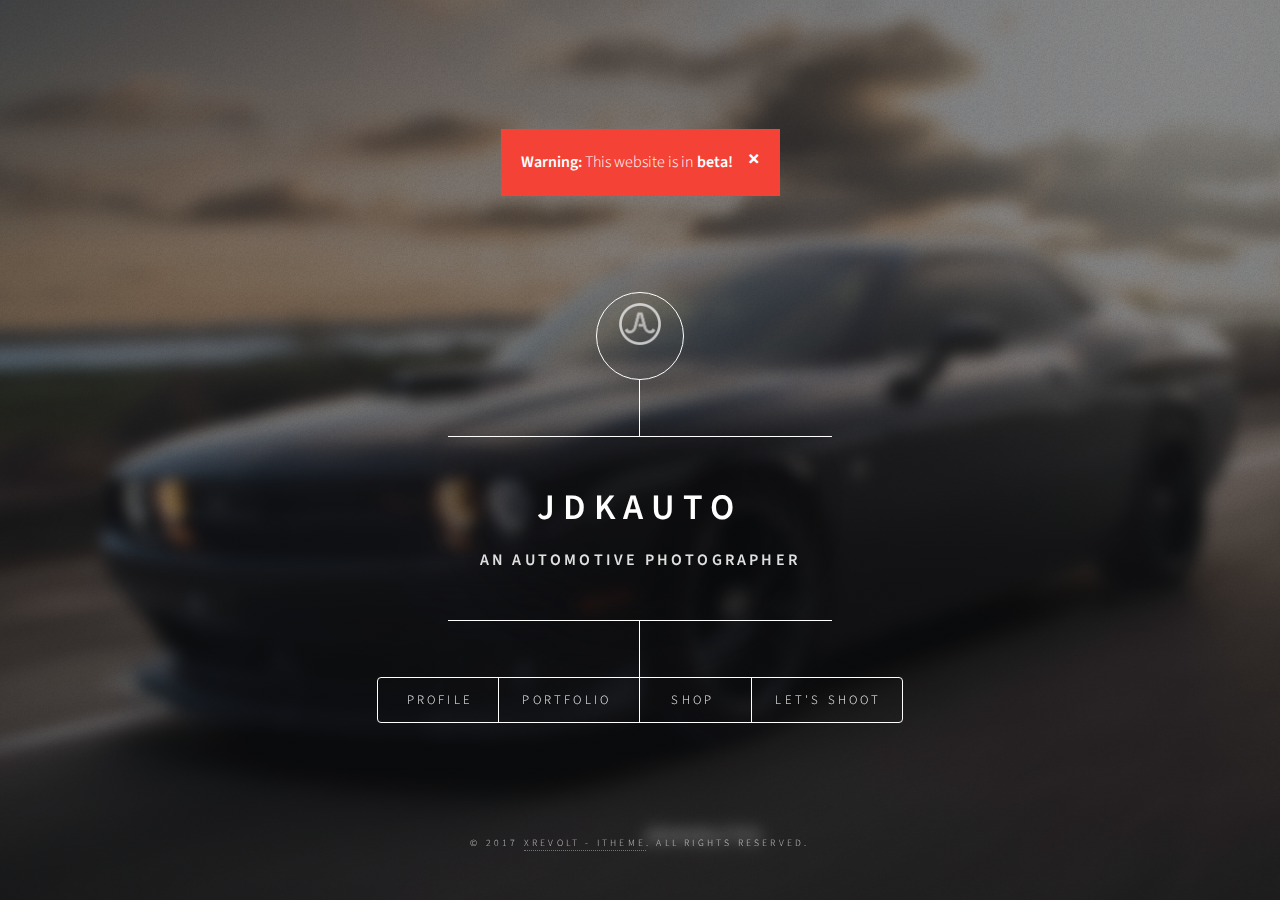
==== commit 2df6be54: "Add files via upload" ====
--- a/index.html
+++ b/index.html
@@ -1,175 +1,175 @@
-<!DOCTYPE HTML>
-<html><head>
-		<title>JDKAuto</title>
-		<meta charset="utf-8">
-		<meta name="viewport" content="width=device-width, initial-scale=1, user-scalable=no">
-		<link rel="stylesheet" href="assets/css/main.css">
-		<!--[if lte IE 9]><link rel="stylesheet" href="assets/css/ie9.css" /><![endif]-->
-		<noscript>&lt;link rel="stylesheet" href="assets/css/noscript.css" /&gt;</noscript>
-    
-        <style>
-        .alert {
-            padding: 20px;
-            background-color: #f44336;
-            color: white;
-            opacity: 1;
-            transition: opacity 0.6s;
-            margin-bottom: 15px;
-        }
-
-        .closebtn {
-            margin-left: 15px;
-            color: white;
-            font-weight: bold;
-            float: right;
-            font-size: 22px;
-            line-height: 20px;
-            cursor: pointer;
-            transition: 0.3s;
-        }
-
-        .closebtn:hover {
-            color: black;
-        }
-        </style>
-
-		<!-- Wrapper -->
-			<div id="wrapper">
-            	</head>
-	<body class="">
-    
-    <div class="alert">
-        <span class="closebtn">&times;</span>  
-        <strong>Warning:</strong> This website is in <strong>beta!</strong>
-    </div>
-
-    <script>
-    var close = document.getElementsByClassName("closebtn");
-    var i;
-
-    for (i = 0; i < close.length; i++) {
-        close[i].onclick = function(){
-            var div = this.parentElement;
-            div.style.opacity = "0";
-            setTimeout(function(){ div.style.display = "none"; }, 600);
-        }
-    }
-    </script>
-
-				<!-- Header -->
-					<header id="header" style="display: flex;">
-						<div class="logo">
-							<span class="icon"></span>
-							<img src="images/icon.png" height="92" weight="92" style="margin: -2.65px -5px">
-						</div>
-						<div class="content">
-							<div class="inner">
-								<h1>JDKAuto</h1>
-							    <h3><font color="#E0E0E0">An Automotive Photographer</font></h3>
-							</div>
-						</div>
-						<nav class="use-middle">
-							<ul>
-								<li><a href="#intro">Profile</a></li>
-								<li><a href="#work">Portfolio</a></li>
-								<li class="is-middle"><a href="#about">Shop</a></li>
-								<li><a href="#contact">Let's Shoot</a></li>
-								<!--<li><a href="#elements">Elements</a></li>-->
-							</ul>
-						</nav>
-					</header>
-
-				<!-- Main -->
-					<div id="main" style="display: none;">
-
-						<!-- Intro -->
-							<article id="intro" style="display: none;" class="">
-								<h1 class="major">Profile</h1>
-								<span class="image main"><img src="images/pic01.jpg" alt="Self Portrait"></span>
-								<p>My name is Joshua Kirts and I'm a 17 year old automotive photographer living in Southern Californa along L.A. I'm also a programmer who makes software programs for MacOS, Windows, iOS, and Android. You can find more of my programming-related work <a href="https://xrevoltithemedev.github.io/">here</a>. It all started in 2015, where I recieved my phone, the OnePlus 2. Supposedly it had a great 13-megapixel image sensor camera, laser-auto focus, and a aperture of f/2.0 all made by a company known as OmniVision<a href="https://en.wikipedia.org/wiki/OnePlus_2">(OnePlus 2)</a>. As soon as I recieved this device, I began to not only start programming on it, but also start photographing unique things I would find in my daily life. As my passion for photography began to lift off, I began to seek a quest for finding my style of my photography.</p>
-
-                                <center><ul class="gallery-photos"><li><a href="https://oneplus.net/2"><img src="images/profile/oneplus_2.png"/><span class="name">OnePlus 2<span class="title">Click for more details</span></span></a></li></ul></center>
-
-								<p>At the age of sixteen, I recieved my first camera, the <a href="https://www.nikonusa.com/en/nikon-products/product-archive/compact-digital-cameras/coolpix-p500.html">Nikon CoolPix P500</a>. This camera intrigued me. It was amazing at the time of how far I could zoom in and still have decent quality. I practiced with photographing nature and started editing with Google Snapseed.</p>
-
-                                <ul class="gallery"><li><a href="https://www.nikonusa.com/en/nikon-products/product-archive/compact-digital-cameras/coolpix-p500.html"><img src="images/profile/coolpix_p500.png"/><span class="name">Nikon CoolPix P500<span class="title">Click for more details</span></span></a></li></ul>
-
-							    <p> In the beginning of 2016, I recieved something amazing! The 
-							    <a href="https://www.nikonusa.com/en/nikon-products/product/dslr-cameras/d5500.html">Nikon D5500</a> along with a 35mm Prime Lens along with the stock lens kit, 18 - 55mm. I immediately studied not only the camera's features(Aperture, ISO, Shutterspeed, etc.), but I started to get into using Adobe Lightroom as well as Adobe Photoshop. I started experimenting with different tricks in photoshop, lighting effects, and so on!</p>
-
-							    <ul class="gallery"><li><a href="https://www.nikonusa.com/en/nikon-products/product/dslr-cameras/d5500.html"><img src="images/profile/nikon_d5500.png"/><span class="name">Nikon D5500<span class="title">Click for more details</span></span></a></li></ul>
-                                
-							    <p>One day, I decided to go to a car meet and I met up with Mike, an owner of a 2013 Mustang Boss 302. We decided to go to a numerous amount of locations to shoot his car. We ended up with some very nice photos and it was an awesome experience for a first photoshoot!</p>
-							    <p>My first photoshoot:
-							    
-							    <ul class="gallery"><li><a href="http://www.google.com/"><img src="images/profile/boss302_1.jpg"/><span class="name">Boss 302<span class="title">Click to see the album</span></span></a></li></ul>
-
-							    </p>
-
-							<div class="close">Close</div></article>
-
-						<!-- Work -->
-							<article id="work" style="display: none;" class="">
-								<h2 class="major">Portfolio</h2>
-								<ul class="gallery"><li><a href="http://www.google.com/"><img src="images/portfolio/image_1.jpg"/><span class="name">Boss 302<span class="title">Click to see the album</span></span></a></li></ul>
-							<div class="close">Close</div></article>
-
-						<!-- About -->
-							<article id="about" style="display: none;" class="">
-								<h2 class="major">Shop</h2>
-								<span class="image main"><img src="images/pic03.jpg" alt=""></span>
-                                <center><p>Want to buy any photos for prints or for your devices? Please visit our <a href="https://www.nikonusa.com/en/nikon-products/product/dslr-cameras/d5500.html">store here</a>!</p></center>
-							<div class="close">Close</div></article>
-
-						<!-- Contact -->
-							<article id="contact" style="display: none;" class="">
-								<h2 class="major">Contact</h2>
-								<form method="post" action="#">
-									<div class="field half first">
-										<label for="name">Name</label>
-										<input type="text" name="name" id="name">
-									</div>
-									<div class="field half">
-										<label for="email">Email</label>
-										<input type="text" name="email" id="email">
-									</div>
-									<div class="field half">
-										<label for="car">Car</label>
-										<input type="text" name="car" id="car">
-									</div>
-									<div class="field">
-										<label for="message">Message</label>
-										<textarea name="message" id="message" rows="4"></textarea>
-									</div>
-									<ul class="actions">
-										<li><input type="submit" value="Send Message" class="special"></li>
-										<li><input type="reset" value="Reset"></li>
-									</ul>
-								</form>
-								<ul class="icons">
-									<li><a href="https://www.instagram.com/jdkauto/" class="icon fa-instagram"><span class="label">Instagram</span></a></li>
-									<li><a href="https://github.com/xReVoLTiThemeDev" class="icon fa-github"><span class="label">GitHub</span></a></li>
-								</ul>
-							<div class="close">Close</div> </article>
-
-					</div>
-
-				<!-- Footer -->
-					<footer id="footer" style="display: block;">
-						<p class="copyright">© 2017 <a href="https://xrevoltithemedev.github.io/">xReVoLT - iTheme</a>. All Rights Reserved.</p>
-					</footer>
-
-			</div>
-
-		<!-- BG -->
-			<div id="bg"></div>
-
-		<!-- Scripts -->
-			<script src="assets/js/jquery.min.js"></script>
-			<script src="assets/js/skel.min.js"></script>
-			<script src="assets/js/util.js"></script>
-			<script src="assets/js/main.js"></script>
-
-	
-
-</body></html>
+<!DOCTYPE HTML>
+<html><head>
+		<title>JDKAuto</title>
+		<meta charset="utf-8">
+		<meta name="viewport" content="width=device-width, initial-scale=1, user-scalable=no">
+		<link rel="stylesheet" href="assets/css/main.css">
+		<!--[if lte IE 9]><link rel="stylesheet" href="assets/css/ie9.css" /><![endif]-->
+		<noscript>&lt;link rel="stylesheet" href="assets/css/noscript.css" /&gt;</noscript>
+    
+        <style>
+        .alert {
+            padding: 20px;
+            background-color: #f44336;
+            color: white;
+            opacity: 1;
+            transition: opacity 0.6s;
+            margin-bottom: 15px;
+        }
+
+        .closebtn {
+            margin-left: 15px;
+            color: white;
+            font-weight: bold;
+            float: right;
+            font-size: 22px;
+            line-height: 20px;
+            cursor: pointer;
+            transition: 0.3s;
+        }
+
+        .closebtn:hover {
+            color: black;
+        }
+        </style>
+
+		<!-- Wrapper -->
+			<div id="wrapper">
+            	</head>
+	<body class="">
+    
+    <div class="alert">
+        <span class="closebtn">&times;</span>  
+        <strong>Warning:</strong> This website is in <strong>beta!</strong>
+    </div>
+
+    <script>
+    var close = document.getElementsByClassName("closebtn");
+    var i;
+
+    for (i = 0; i < close.length; i++) {
+        close[i].onclick = function(){
+            var div = this.parentElement;
+            div.style.opacity = "0";
+            setTimeout(function(){ div.style.display = "none"; }, 600);
+        }
+    }
+    </script>
+
+				<!-- Header -->
+					<header id="header" style="display: flex;">
+						<div class="logo">
+							<span class="icon"></span>
+							<img src="images/icon.png" height="42" weight="42" style="margin: -2.65px -5px">
+						</div>
+						<div class="content">
+							<div class="inner">
+								<h1>JDKAuto</h1>
+							    <h3><font color="#E0E0E0">An Automotive Photographer</font></h3>
+							</div>
+						</div>
+						<nav class="use-middle">
+							<ul>
+								<li><a href="#intro">Profile</a></li>
+								<li><a href="#work">Portfolio</a></li>
+								<li class="is-middle"><a href="#about">Shop</a></li>
+								<li><a href="#contact">Let's Shoot</a></li>
+								<!--<li><a href="#elements">Elements</a></li>-->
+							</ul>
+						</nav>
+					</header>
+
+				<!-- Main -->
+					<div id="main" style="display: none;">
+
+						<!-- Intro -->
+							<article id="intro" style="display: none;" class="">
+								<h1 class="major">Profile</h1>
+								<span class="image main"><img src="images/pic01.jpg" alt="Self Portrait"></span>
+								<p>My name is Joshua Kirts and I'm a 17 year old automotive photographer living in Southern Californa along L.A. I'm also a programmer who makes software programs for MacOS, Windows, iOS, and Android. You can find more of my programming-related work <a href="https://xrevoltithemedev.github.io/">here</a>. It all started in 2015, where I recieved my phone, the OnePlus 2. Supposedly it had a great 13-megapixel image sensor camera, laser-auto focus, and a aperture of f/2.0 all made by a company known as OmniVision<a href="https://en.wikipedia.org/wiki/OnePlus_2">(OnePlus 2)</a>. As soon as I recieved this device, I began to not only start programming on it, but also start photographing unique things I would find in my daily life. As my passion for photography began to lift off, I began to seek a quest for finding my style of my photography.</p>
+
+                                <center><ul class="gallery-photos"><li><a href="https://oneplus.net/2"><img src="images/profile/oneplus_2.png"/><span class="name">OnePlus 2<span class="title">Click for more details</span></span></a></li></ul></center>
+
+								<p>At the age of sixteen, I recieved my first camera, the <a href="https://www.nikonusa.com/en/nikon-products/product-archive/compact-digital-cameras/coolpix-p500.html">Nikon CoolPix P500</a>. This camera intrigued me. It was amazing at the time of how far I could zoom in and still have decent quality. I practiced with photographing nature and started editing with Google Snapseed.</p>
+
+                                <ul class="gallery"><li><a href="https://www.nikonusa.com/en/nikon-products/product-archive/compact-digital-cameras/coolpix-p500.html"><img src="images/profile/coolpix_p500.png"/><span class="name">Nikon CoolPix P500<span class="title">Click for more details</span></span></a></li></ul>
+
+							    <p> In the beginning of 2016, I recieved something amazing! The 
+							    <a href="https://www.nikonusa.com/en/nikon-products/product/dslr-cameras/d5500.html">Nikon D5500</a> along with a 35mm Prime Lens along with the stock lens kit, 18 - 55mm. I immediately studied not only the camera's features(Aperture, ISO, Shutterspeed, etc.), but I started to get into using Adobe Lightroom as well as Adobe Photoshop. I started experimenting with different tricks in photoshop, lighting effects, and so on!</p>
+
+							    <ul class="gallery"><li><a href="https://www.nikonusa.com/en/nikon-products/product/dslr-cameras/d5500.html"><img src="images/profile/nikon_d5500.png"/><span class="name">Nikon D5500<span class="title">Click for more details</span></span></a></li></ul>
+                                
+							    <p>One day, I decided to go to a car meet and I met up with Mike, an owner of a 2013 Mustang Boss 302. We decided to go to a numerous amount of locations to shoot his car. We ended up with some very nice photos and it was an awesome experience for a first photoshoot!</p>
+							    <p>My first photoshoot:
+							    
+							    <ul class="gallery"><li><a href="http://www.google.com/"><img src="images/profile/boss302_1.jpg"/><span class="name">Boss 302<span class="title">Click to see the album</span></span></a></li></ul>
+
+							    </p>
+
+							<div class="close">Close</div></article>
+
+						<!-- Work -->
+							<article id="work" style="display: none;" class="">
+								<h2 class="major">Portfolio</h2>
+								<ul class="gallery"><li><a href="http://www.google.com/"><img src="images/portfolio/image_1.jpg"/><span class="name">Boss 302<span class="title">Click to see the album</span></span></a></li></ul>
+							<div class="close">Close</div></article>
+
+						<!-- About -->
+							<article id="about" style="display: none;" class="">
+								<h2 class="major">Shop</h2>
+								<span class="image main"><img src="images/pic03.jpg" alt=""></span>
+                                <center><p>Want to buy any photos for prints or for your devices? Please visit our <a href="https://www.nikonusa.com/en/nikon-products/product/dslr-cameras/d5500.html">store here</a>!</p></center>
+							<div class="close">Close</div></article>
+
+						<!-- Contact -->
+							<article id="contact" style="display: none;" class="">
+								<h2 class="major">Contact</h2>
+								<form method="post" action="#">
+									<div class="field half first">
+										<label for="name">Name</label>
+										<input type="text" name="name" id="name">
+									</div>
+									<div class="field half">
+										<label for="email">Email</label>
+										<input type="text" name="email" id="email">
+									</div>
+									<div class="field half">
+										<label for="car">Car</label>
+										<input type="text" name="car" id="car">
+									</div>
+									<div class="field">
+										<label for="message">Message</label>
+										<textarea name="message" id="message" rows="4"></textarea>
+									</div>
+									<ul class="actions">
+										<li><input type="submit" value="Send Message" class="special"></li>
+										<li><input type="reset" value="Reset"></li>
+									</ul>
+								</form>
+								<ul class="icons">
+									<li><a href="https://www.instagram.com/jdkauto/" class="icon fa-instagram"><span class="label">Instagram</span></a></li>
+									<li><a href="https://github.com/xReVoLTiThemeDev" class="icon fa-github"><span class="label">GitHub</span></a></li>
+								</ul>
+							<div class="close">Close</div> </article>
+
+					</div>
+
+				<!-- Footer -->
+					<footer id="footer" style="display: block;">
+						<p class="copyright">© 2017 <a href="https://xrevoltithemedev.github.io/">xReVoLT - iTheme</a>. All Rights Reserved.</p>
+					</footer>
+
+			</div>
+
+		<!-- BG -->
+			<div id="bg"></div>
+
+		<!-- Scripts -->
+			<script src="assets/js/jquery.min.js"></script>
+			<script src="assets/js/skel.min.js"></script>
+			<script src="assets/js/util.js"></script>
+			<script src="assets/js/main.js"></script>
+
+	
+
+</body></html>--- a/assets/css/main.css
+++ b/assets/css/main.css
@@ -1,11 +1,5 @@
 @import url(font-awesome.min.css);
 @import url("https://fonts.googleapis.com/css?family=Source+Sans+Pro:300italic,600italic,300,600");
-
-/*
-	Dimension by HTML5 UP
-	html5up.net | @ajlkn
-	Free for personal and commercial use under the CCA 3.0 license (html5up.net/license)
-*/
 
 /* Reset */
 
--- a/assets/css/ie9.css
+++ b/assets/css/ie9.css
@@ -1,9 +1,3 @@
-/*
-	Dimension by HTML5 UP
-	html5up.net | @ajlkn
-	Free for personal and commercial use under the CCA 3.0 license (html5up.net/license)
-*/
-
 /* BG */
 
 	#bg:before {
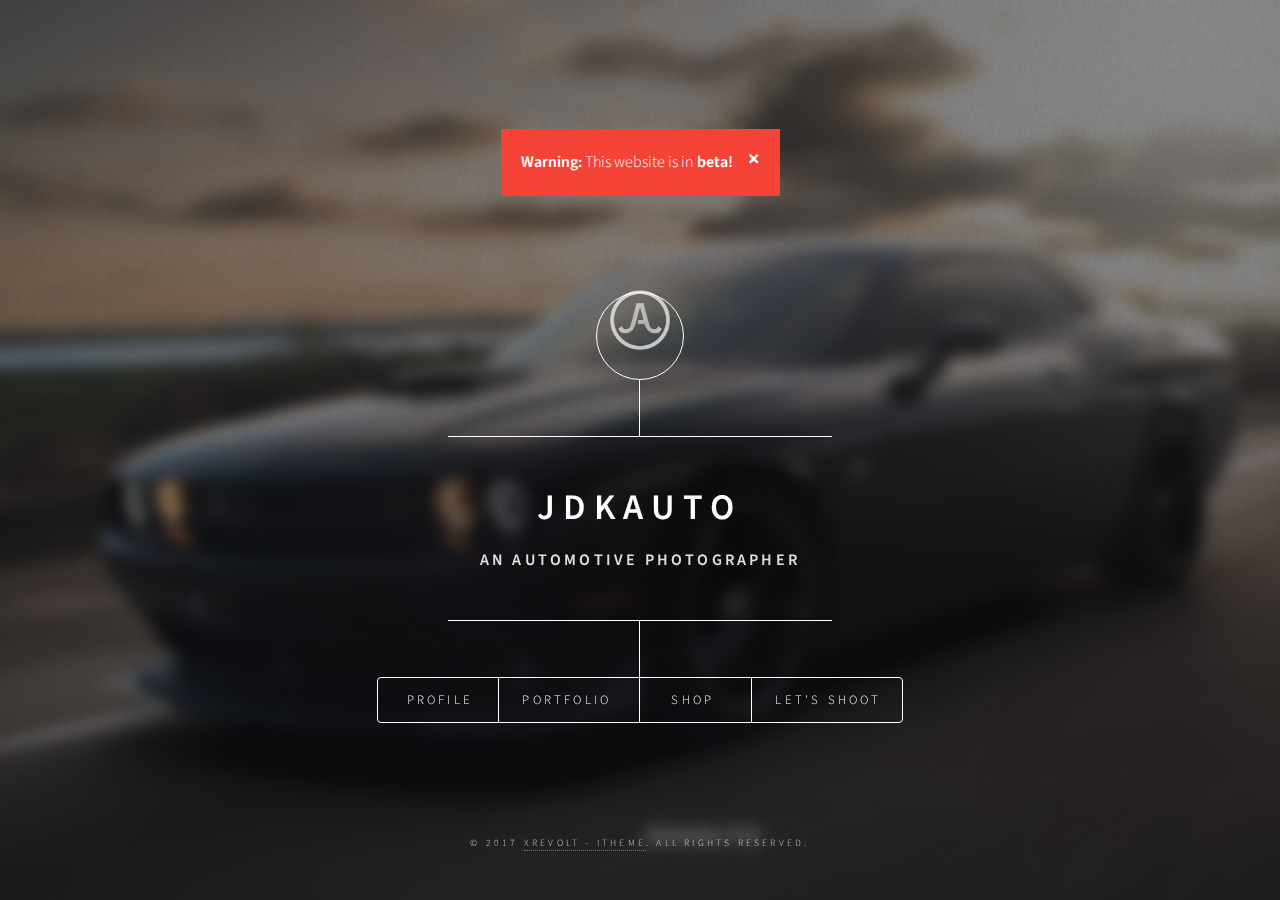
==== commit d525a3f9: "Update index.html" ====
--- a/index.html
+++ b/index.html
@@ -60,7 +60,7 @@
 					<header id="header" style="display: flex;">
 						<div class="logo">
 							<span class="icon"></span>
-							<img src="images/icon.png" height="42" weight="42" style="margin: -2.65px -5px">
+							<img src="images/icon.png" height="60" weight="60" style="margin: -2.65px -5px">
 						</div>
 						<div class="content">
 							<div class="inner">
@@ -172,4 +172,4 @@
 
 	
 
-</body></html>+</body></html>
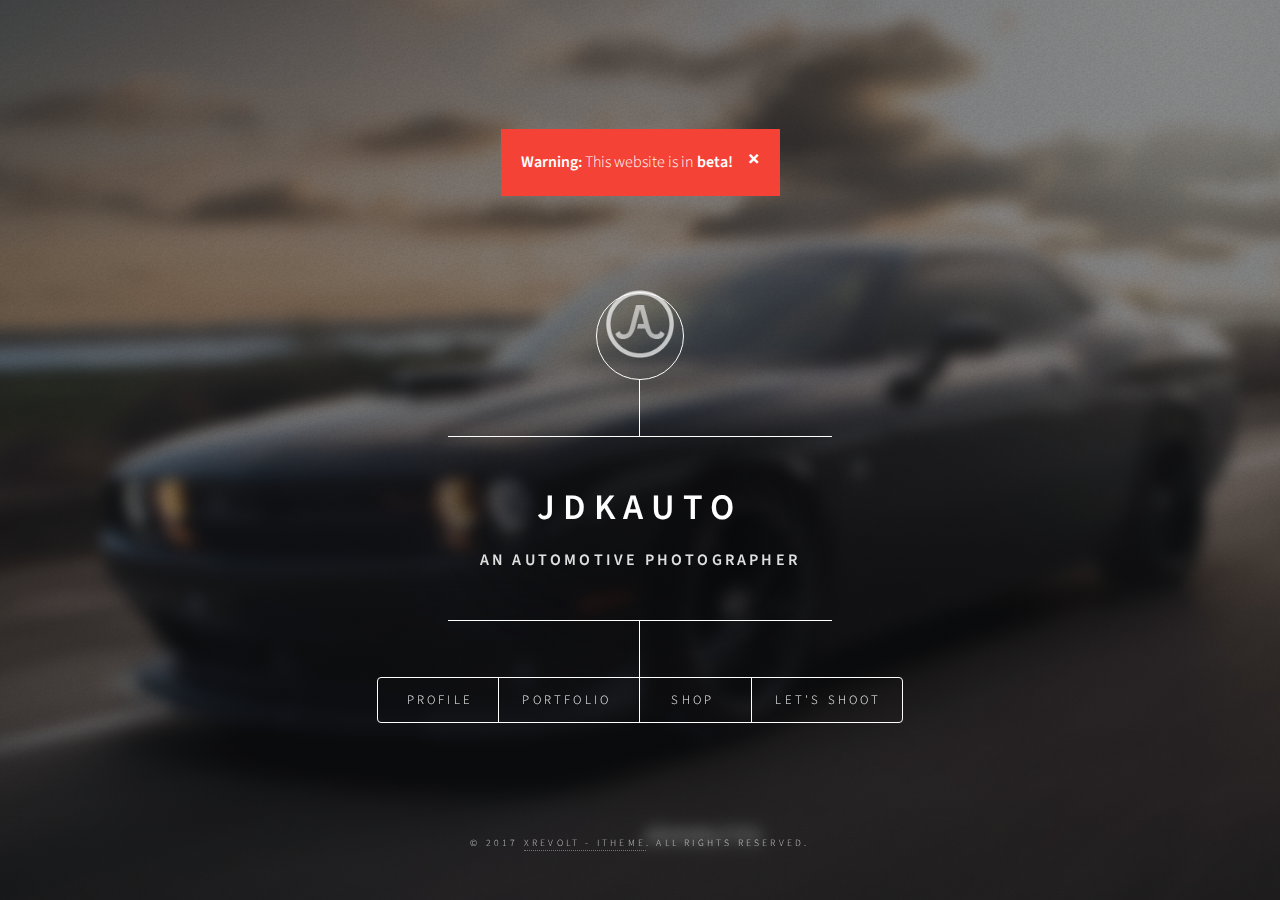
==== commit 90836019: "Update index.html" ====
--- a/index.html
+++ b/index.html
@@ -60,7 +60,7 @@
 					<header id="header" style="display: flex;">
 						<div class="logo">
 							<span class="icon"></span>
-							<img src="images/icon.png" height="60" weight="60" style="margin: -2.65px -5px">
+							<img src="images/icon.png" height="68" weight="68" style="margin: -2.65px -5px">
 						</div>
 						<div class="content">
 							<div class="inner">
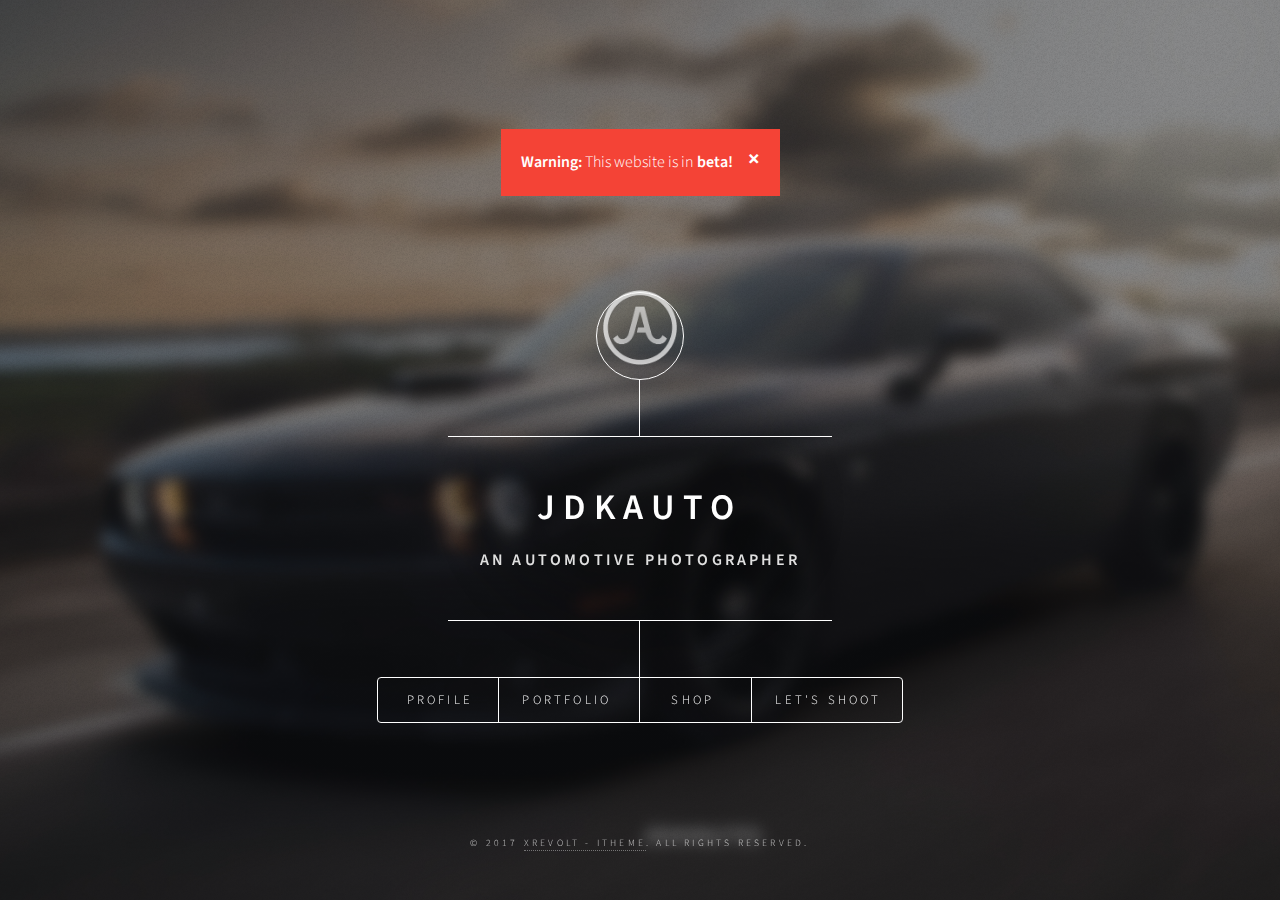
==== commit 9f57ac95: "Update index.html" ====
--- a/index.html
+++ b/index.html
@@ -60,7 +60,7 @@
 					<header id="header" style="display: flex;">
 						<div class="logo">
 							<span class="icon"></span>
-							<img src="images/icon.png" height="68" weight="68" style="margin: -2.65px -5px">
+							<img src="images/icon.png" height="75" weight="75" style="margin: -2.65px -5px">
 						</div>
 						<div class="content">
 							<div class="inner">
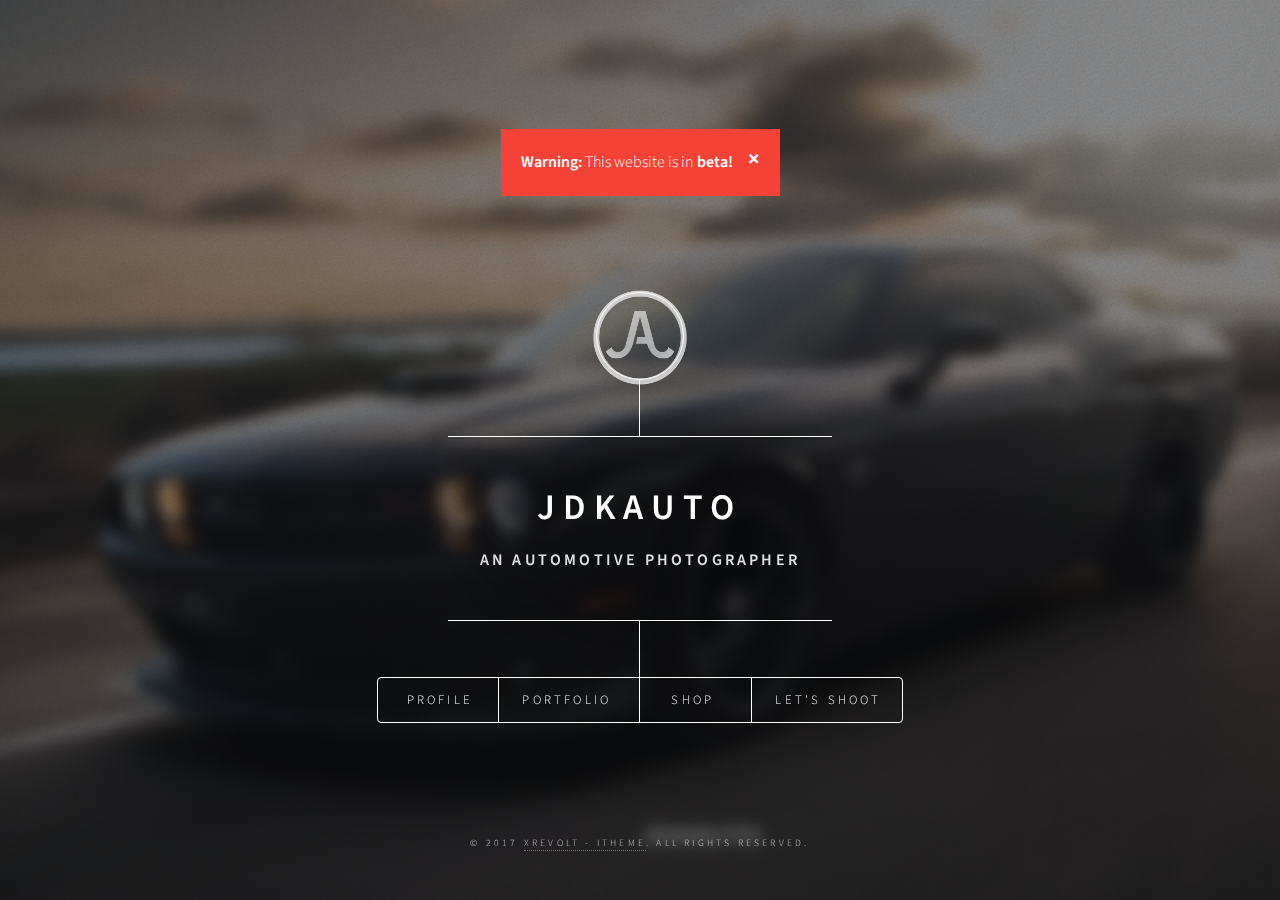
==== commit 5ed76fe3: "Update index.html" ====
--- a/index.html
+++ b/index.html
@@ -60,7 +60,7 @@
 					<header id="header" style="display: flex;">
 						<div class="logo">
 							<span class="icon"></span>
-							<img src="images/icon.png" height="75" weight="75" style="margin: -2.65px -5px">
+							<img src="images/icon.png" height="95" weight="95" style="margin: -2.65px -5px">
 						</div>
 						<div class="content">
 							<div class="inner">
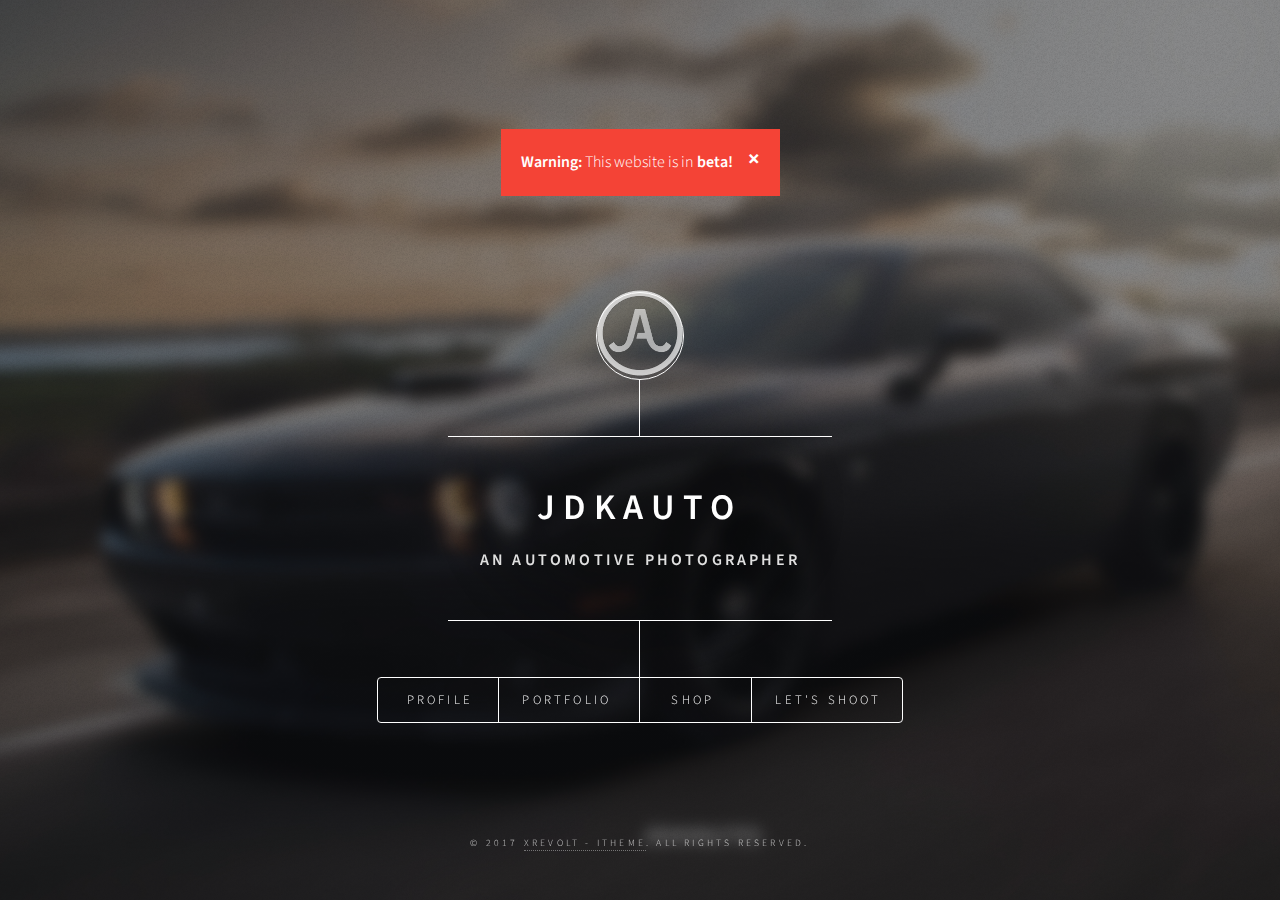
==== commit eba4ba43: "Update index.html" ====
--- a/index.html
+++ b/index.html
@@ -60,7 +60,7 @@
 					<header id="header" style="display: flex;">
 						<div class="logo">
 							<span class="icon"></span>
-							<img src="images/icon.png" height="95" weight="95" style="margin: -2.65px -5px">
+							<img src="images/icon.png" height="86" weight="86" style="margin: -2.65px -5px">
 						</div>
 						<div class="content">
 							<div class="inner">
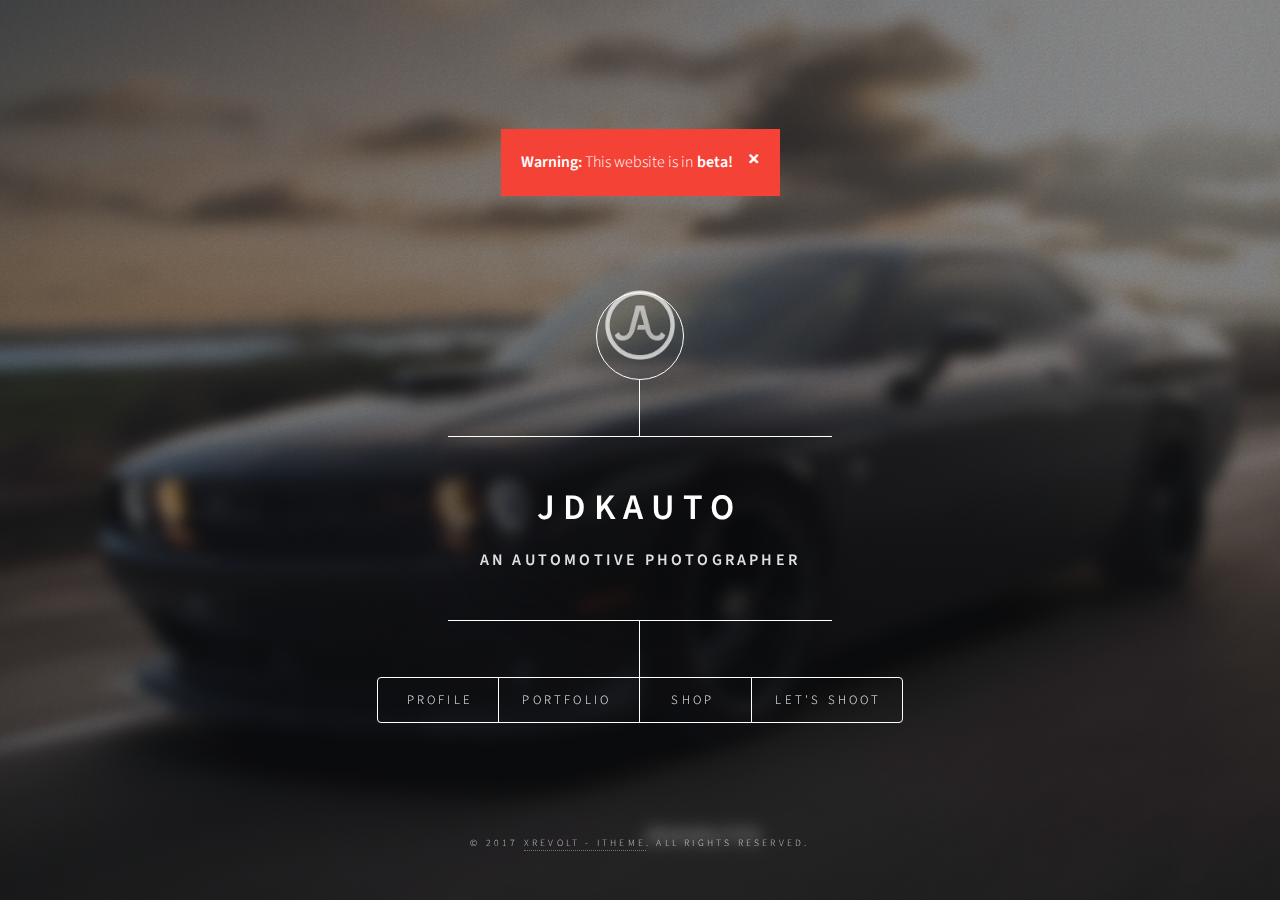
==== commit cad14baf: "Update index.html" ====
--- a/index.html
+++ b/index.html
@@ -60,7 +60,7 @@
 					<header id="header" style="display: flex;">
 						<div class="logo">
 							<span class="icon"></span>
-							<img src="images/icon.png" height="86" weight="86" style="margin: -2.65px -5px">
+							<img src="images/icon.png" height="70" weight="70" style="margin: -2.65px -5px">
 						</div>
 						<div class="content">
 							<div class="inner">
